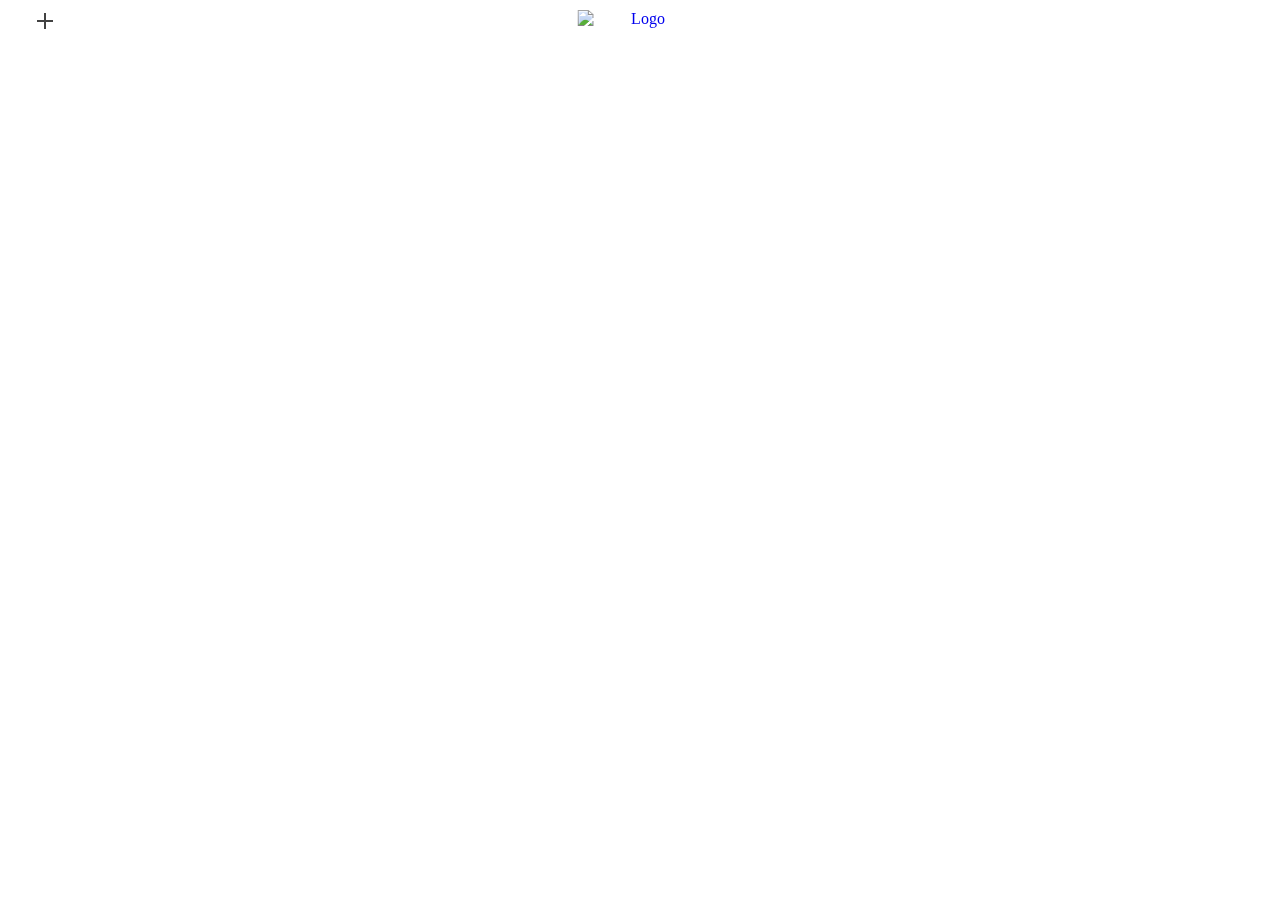
==== index.html @ 9acb8df4 "Add files via upload" ====
<!DOCTYPE html>
<html lang="fr">
<head>
    <meta charset="UTF-8">
    <meta name="viewport" content="width=device-width, initial-scale=1.0">
    <link rel="icon" type="image/png" href="https://lambertlenack.com/favicon.ico"> 
    <title>ACCEUIL - LAMBERT.LENACK</title>
    <link rel="stylesheet" href="/css/styles.css">
</head>
<body>
    <header>
        <a href="index.html">
            <img src="https://lambertlenack.com/img/lambert-lenack.gif" alt="Logo" class="logo">
        </a>
    </header>
    <nav>
        <div class="menu-button" id="menu-button">
            <div class="menu-button-line"></div>
            <div class="menu-button-line"></div>
        </div>
        <ul class="dropdown-menu" id="dropdown-menu">
            <li><a href="/Public/Categorie/urbanisme.html"><strong>URBANISME</strong></a></li>
            <li><a href="categories/logement.html"><strong>LOGEMENT</strong></a></li>
            <li><a href="categories/bureaux.html"><strong>BUREAUX</strong></a></li>
            <li class="spacer"></li>
            <li><a href="contact.html"><strong>CONTACT</strong></a></li>
            <li><a href="https://www.instagram.com"><strong>INSTAGRAM</strong></a></li>
            <li><a href="actualite.html"><strong>ACTUALIT&Eacute;S</strong></a></li>
        </ul>
    </nav>
    <main>
        <section class="projects">
            <div class="project">
                <a href="/Public/Categorie/project1/project1.html">
                    <img src="/image/project1.jpg" alt="Projet 1">
                    <div class="project-name">RUE DES PYR&Eacute;N&Eacute;ES</div>
                </a>
            </div>
            <div class="project">
                <a href="projects/project2.html">
                    <img src="/image/project2.jpg" alt="Projet 2">
                    <div class="project-name">Projet 2</div>
                </a>
            </div>
            <div class="project">
                <a href="projects/project3.html">
                    <img src="/image/project3.jpg" alt="Projet 3">
                    <div class="project-name">Projet 3</div>
                </a>
            </div>
            <div class="project">
                <a href="projects/project4.html">
                    <img src="/image/project4.jpg" alt="Projet 4">
                    <div class="project-name">Projet 4</div>
                </a>
            </div>
            <div class="project">
                <a href="projects/project5.html">
                    <img src="/image/project5.jpg" alt="Projet 5">
                    <div class="project-name">Projet 5</div>
                </a>
            </div>
            <div class="project">
                <a href="projects/project6.html">
                    <img src="/image/project6.jpg" alt="Projet 6">
                    <div class="project-name">Projet 6</div>
                </a>
            </div>
            <div class="project">
                <a href="projects/project7.html">
                    <img src="/image/project7.jpg" alt="Projet 7">
                    <div class="project-name">Projet 7</div>
                </a>
            </div>
            <div class="project">
                <a href="projects/project8.html">
                    <img src="/image/project8.jpg" alt="Projet 8">
                    <div class="project-name">Projet 8</div>
                </a>
            </div>
        </section>
    </main>
    <script src="/js/scripts.js"></script>
</body>
</html>
---- css/styles.css ----
body {
    margin: 0;
    padding: 0;
    background-color: #ffffff; /* Couleur de fond blanche */
    display: flex;
    flex-direction: column;
    align-items: center;
    height: 100vh; /* Assure que le corps prend toute la hauteur de la fenêtre */
    overflow-y: auto;

}

header {
    width: 100%;
    padding: 10px 0;
    text-align: center;
    margin-left: 0px; /* Ajoute une marge à gauche */
    background-color: transparent;
}

header .logo {
    position: fixed; /* Position fixe par rapport à la fenêtre */
    top: 10px; /* Positionner à 10 pixels du haut de la fenêtre */
    left: 50%; /* Positionner à 50% de la largeur de la fenêtre */
    width: 125px; /* Largeur de l'image */
    height: 50px; /* Hauteur de l'image */
    display: block;
    object-fit: cover; /* Maintient les proportions de l'image */
    transform: translateX(-50%); /* Centre l'image horizontalement */
    z-index: 1000; /* Assure que le logo apparaît au-dessus des autres éléments */
    background-color: transparent;
}

nav {
    width: 200px;
    background-color: #ffffff; /* Couleur de fond blanche pour uniformiser */
    padding: 10px;
    position: fixed;
    top: 0;
    left: 0;
    height: 100%;
    box-shadow: none; /* Supprime l'ombre */
    border-right: none; /* Supprime la bordure droite */
    transition: all 0.3s ease-in-out; /* Transition pour l'affichage et le masquage de la liste */
}

.menu-button {
    width: 32px; /* Largeur de la croix */
    height: 32px; /* Hauteur de la croix */
    position: absolute; /* Place le bouton de manière absolue */
    top: 5px; /* Décale de 8 pixels vers le haut */
    right: 8px; /* Décale de 8 pixels vers la droite */
    cursor: pointer;
    background-color: #fff; /* Fond blanc */
    transform: translate(-151px, 0); /* Décale de 200 pixels vers la gauche */
}

.menu-button::before,
.menu-button::after {
    content: '';
    position: absolute;
    width: 2px; /* Réduit l'épaisseur de la croix */
    height: 50%; /* Raccourcit la hauteur des segments */
    background-color: #424242; /* Couleur noire */
    top: 25%; /* Centre verticalement les segments */
    left: 50%;
    transform: translateX(-50%);
}

.menu-button::after {
    width: 50%; /* Raccourcit la largeur des segments */
    height: 2px; /* Réduit l'épaisseur de la croix */
    left: 25%; /* Centre horizontalement les segments */
    top: 50%;
    transform: translateY(-50%);
}

.dropdown-menu {
    list-style: none;
    padding: 0;
    margin: 100px 0 0 0; /* Ajoute beaucoup d'espacement en haut */
    font-size: 0.875rem; /* Taille de police plus petite */
    opacity: 0; /* Rendre la liste invisible par défaut */
    transition: opacity 0.3s ease-in-out, visibility 0.3s ease-in-out; /* Transition pour l'opacité et la visibilité */
    visibility: hidden; /* Masquer la liste par défaut */
    transform: translate(10px, 10px); /* Décale le menu déroulant vers le bas à droite */
    pointer-events: none; /* Désactiver les événements de la souris pour la liste */
}

.dropdown-menu.visible {
    opacity: 1; /* Rendre la liste visible */
    visibility: visible; /* Rendre la liste visible */
    pointer-events: auto; /* Activer les événements de la souris */
}

.dropdown-menu li *:not(.spacer) {
    margin: -5px 0;
}
.dropdown-menu li{  
    opacity: 0; /* Initialement invisible */
    transform: translateY(-20px); /* Décale légèrement vers le haut pour l'effet de glissement */
    animation: fadeInUp 0.5s forwards; /* Animation pour rendre visible */
}

.dropdown-menu.visible li:nth-child(1) { animation-delay: 0.2s; }
.dropdown-menu.visible li:nth-child(2) { animation-delay: 0.4s; }
.dropdown-menu.visible li:nth-child(3) { animation-delay: 0.6s; }
.dropdown-menu.visible li:nth-child(4) { animation-delay: 0.8s; }
.dropdown-menu.visible li:nth-child(5) { animation-delay: 1s; }
.dropdown-menu.visible li:nth-child(6) { animation-delay: 1.2s; }
@keyframes fadeInLeft {
    from {
        opacity: 0;
        transform: translateX(-20px); /* Anime depuis une position légèrement à gauche */
    }
    to {
        opacity: 1;
        transform: translateX(0); /* Anime vers la position originale */
    }
}

/* Autres styles existants... */

.project {
    opacity: 0; /* Initialement invisible */
    transform: translateX(-20px); /* Décale légèrement vers la gauche pour l'effet de glissement */
    animation: fadeInLeft 0.5s forwards; /* Animation pour rendre visible */
}

@keyframes fadeInUp {
    from {
        opacity: 0;
        transform: translateY(20px); /* Anime depuis une position légèrement plus basse */
    }
    to {
        opacity: 1;
        transform: translateY(0); /* Anime vers la position originale */
    }
}

.dropdown-menu a {
    text-decoration: none;
    color: #222;
    display: block;
    padding: 8px;
    border-radius: 4px;
    transition: background-color 0.3s;
}

.dropdown-menu a:hover {
    background-color: #ddd;
}

.dropdown-menu .spacer {
    height: 10px; /* Espacement entre les catégories et les autres liens */
}

/* Style pour la section principale et l'affichage des projets */
main {
    margin-left: 220px;
    padding: 20px;
    width: calc(100% - 240px);
    display: flex;
    flex-direction: column;
    align-items: center;
    justify-content: center;
    background-color: #ffffff; /* Couleur de fond blanche */
    height: calc(100vh - 50px); /* Assure que la section principale prend toute la hauteur restante */
    overflow: auto; /* Empêche le défilement dans la section principale */
}

.projects {
    display: grid;
    grid-template-columns: repeat(4, 1fr); /* 4 colonnes */
    gap: 150px;
    row-gap: 50px;;
    width: 100%;
    max-width: 1200px; /* Ajuster selon la largeur souhaitée */
    transform: translateX(-230px); /* Décale les projets vers la gauche de 150 pixels */
}

.project {

    margin: 0;
    padding: 0;
    box-sizing: border-box;
    position: relative; /* Pour positionner le texte par rapport à l'image */
}

.project a {
    display: block;
    position: relative;
    text-decoration: none;
}

.project img {

    width: 200%;
    height: auto;
    border-radius: 0; /* Enlève les bordures */
    box-shadow: none; /* Enlève les ombres */
    transition: transform 0.3s;
}

.project img:hover {
    transform: scale(1.05);
}

.project-name {
    position: absolute;
    bottom: 10px; /* Positionner le texte sous l'image */
    left: 70%;
    transform: translateX(-10%);
    color: #777; /* Couleur du texte gris */
    font-size: 0.75rem; /* Taille de police plus petite */
    padding: 5px 10px;
    opacity: 0;
    transition: opacity 0.3s;
    white-space: nowrap; /* Empêche le retour à la ligne */

}

.project:hover .project-name {
    opacity: 1; /* Afficher le texte au survol */
}

/* Styles pour le pied de page */
footer {
    position: fixed;
    bottom: 0;
    width: 100%;
    background-color: #ffffff;
    padding: 10px;
    display: flex;
    justify-content: center;
    align-items: center;
    box-shadow: none;
    box-sizing: border-box;
}

.footer-content {
    display: flex;
    justify-content: space-between;
    align-items: flex-start;
    width: 100%;
    max-width: 1200px;
    padding: 0 20px;
}

.footer-text {
    text-align: center;
    flex: 1;
    transform: translateX(-60px); /* Décale de 50 pixels vers la gauche */
    margin-top: -50px; /* Décale cet élément vers le haut */
    color: #333; /* Change la couleur du texte */
    font-weight: bold;
    font-size: 1.1rem; /* Réduit légèrement la taille de la police */
}

.counter {

    text-align: right;
    background-color: transparent;
    flex: 0;
    margin-left: auto;
    margin-right: 0;
    padding-right: 20px;
    margin-top: -52px; /* Décale cet élément vers le haut */
    color: #333; /* Change la couleur du texte */
    font-weight: bold;
    transform: translateX(200px); /* Décale de 50 pixels vers la droite */
    font-size: 0.9rem; /* Réduit légèrement la taille de la police */

 }
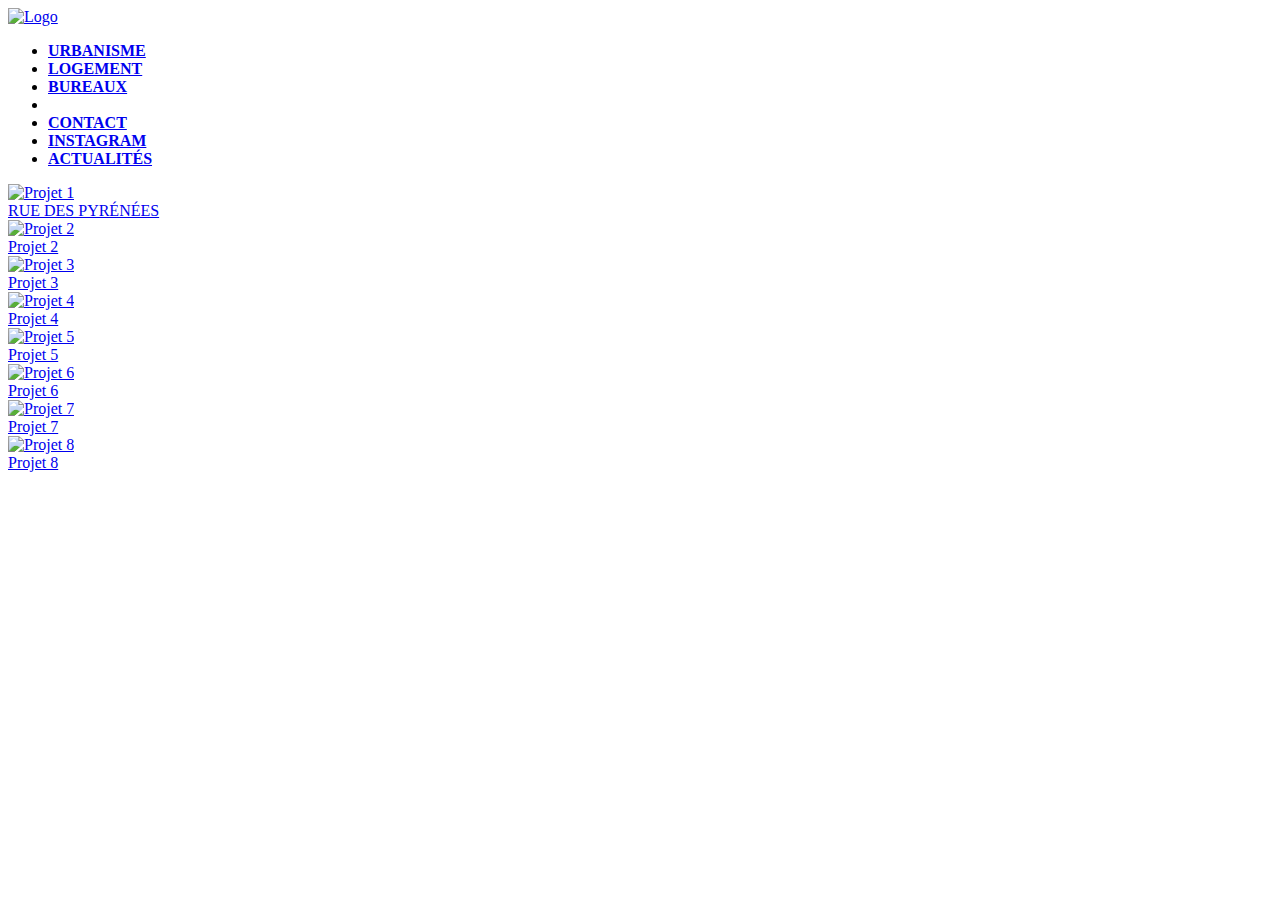
==== commit cb2f556c: "Update index.html" ====
--- a/index.html
+++ b/index.html
@@ -3,14 +3,14 @@
 <head>
     <meta charset="UTF-8">
     <meta name="viewport" content="width=device-width, initial-scale=1.0">
-    <link rel="icon" type="image/png" href="https://lambertlenack.com/favicon.ico"> 
-    <title>ACCEUIL - LAMBERT.LENACK</title>
-    <link rel="stylesheet" href="/css/styles.css">
+    <link rel="icon" type="image/png" href="https://votredomaine.github.io/maz/favicon.ico"> 
+    <title>ACCUEIL - LAMBERT.LENACK</title>
+    <link rel="stylesheet" href="/maz/css/styles.css"> <!-- Chemin absolu -->
 </head>
 <body>
     <header>
-        <a href="index.html">
-            <img src="https://lambertlenack.com/img/lambert-lenack.gif" alt="Logo" class="logo">
+        <a href="/maz/index.html"> <!-- Chemin absolu -->
+            <img src="https://votredomaine.github.io/maz/img/lambert-lenack.gif" alt="Logo" class="logo">
         </a>
     </header>
     <nav>
@@ -19,67 +19,67 @@
             <div class="menu-button-line"></div>
         </div>
         <ul class="dropdown-menu" id="dropdown-menu">
-            <li><a href="/Public/Categorie/urbanisme.html"><strong>URBANISME</strong></a></li>
-            <li><a href="categories/logement.html"><strong>LOGEMENT</strong></a></li>
-            <li><a href="categories/bureaux.html"><strong>BUREAUX</strong></a></li>
+            <li><a href="/maz/Public/Categorie/urbanisme.html"><strong>URBANISME</strong></a></li> <!-- Chemin absolu -->
+            <li><a href="/maz/categories/logement.html"><strong>LOGEMENT</strong></a></li> <!-- Chemin absolu -->
+            <li><a href="/maz/categories/bureaux.html"><strong>BUREAUX</strong></a></li> <!-- Chemin absolu -->
             <li class="spacer"></li>
-            <li><a href="contact.html"><strong>CONTACT</strong></a></li>
+            <li><a href="/maz/contact.html"><strong>CONTACT</strong></a></li> <!-- Chemin absolu -->
             <li><a href="https://www.instagram.com"><strong>INSTAGRAM</strong></a></li>
-            <li><a href="actualite.html"><strong>ACTUALIT&Eacute;S</strong></a></li>
+            <li><a href="/maz/actualite.html"><strong>ACTUALITÉS</strong></a></li> <!-- Chemin absolu -->
         </ul>
     </nav>
     <main>
         <section class="projects">
             <div class="project">
-                <a href="/Public/Categorie/project1/project1.html">
-                    <img src="/image/project1.jpg" alt="Projet 1">
-                    <div class="project-name">RUE DES PYR&Eacute;N&Eacute;ES</div>
+                <a href="/maz/Public/Categorie/project1/project1.html"> <!-- Chemin absolu -->
+                    <img src="/maz/image/project1.jpg" alt="Projet 1"> <!-- Chemin absolu -->
+                    <div class="project-name">RUE DES PYRÉNÉES</div>
                 </a>
             </div>
             <div class="project">
-                <a href="projects/project2.html">
-                    <img src="/image/project2.jpg" alt="Projet 2">
+                <a href="/maz/projects/project2.html"> <!-- Chemin absolu -->
+                    <img src="/maz/image/project2.jpg" alt="Projet 2"> <!-- Chemin absolu -->
                     <div class="project-name">Projet 2</div>
                 </a>
             </div>
             <div class="project">
-                <a href="projects/project3.html">
-                    <img src="/image/project3.jpg" alt="Projet 3">
+                <a href="/maz/projects/project3.html"> <!-- Chemin absolu -->
+                    <img src="/maz/image/project3.jpg" alt="Projet 3"> <!-- Chemin absolu -->
                     <div class="project-name">Projet 3</div>
                 </a>
             </div>
             <div class="project">
-                <a href="projects/project4.html">
-                    <img src="/image/project4.jpg" alt="Projet 4">
+                <a href="/maz/projects/project4.html"> <!-- Chemin absolu -->
+                    <img src="/maz/image/project4.jpg" alt="Projet 4"> <!-- Chemin absolu -->
                     <div class="project-name">Projet 4</div>
                 </a>
             </div>
             <div class="project">
-                <a href="projects/project5.html">
-                    <img src="/image/project5.jpg" alt="Projet 5">
+                <a href="/maz/projects/project5.html"> <!-- Chemin absolu -->
+                    <img src="/maz/image/project5.jpg" alt="Projet 5"> <!-- Chemin absolu -->
                     <div class="project-name">Projet 5</div>
                 </a>
             </div>
             <div class="project">
-                <a href="projects/project6.html">
-                    <img src="/image/project6.jpg" alt="Projet 6">
+                <a href="/maz/projects/project6.html"> <!-- Chemin absolu -->
+                    <img src="/maz/image/project6.jpg" alt="Projet 6"> <!-- Chemin absolu -->
                     <div class="project-name">Projet 6</div>
                 </a>
             </div>
             <div class="project">
-                <a href="projects/project7.html">
-                    <img src="/image/project7.jpg" alt="Projet 7">
+                <a href="/maz/projects/project7.html"> <!-- Chemin absolu -->
+                    <img src="/maz/image/project7.jpg" alt="Projet 7"> <!-- Chemin absolu -->
                     <div class="project-name">Projet 7</div>
                 </a>
             </div>
             <div class="project">
-                <a href="projects/project8.html">
-                    <img src="/image/project8.jpg" alt="Projet 8">
+                <a href="/maz/projects/project8.html"> <!-- Chemin absolu -->
+                    <img src="/maz/image/project8.jpg" alt="Projet 8"> <!-- Chemin absolu -->
                     <div class="project-name">Projet 8</div>
                 </a>
             </div>
         </section>
     </main>
-    <script src="/js/scripts.js"></script>
+    <script src="/maz/js/scripts.js"></script> <!-- Chemin absolu -->
 </body>
-</html>+</html>
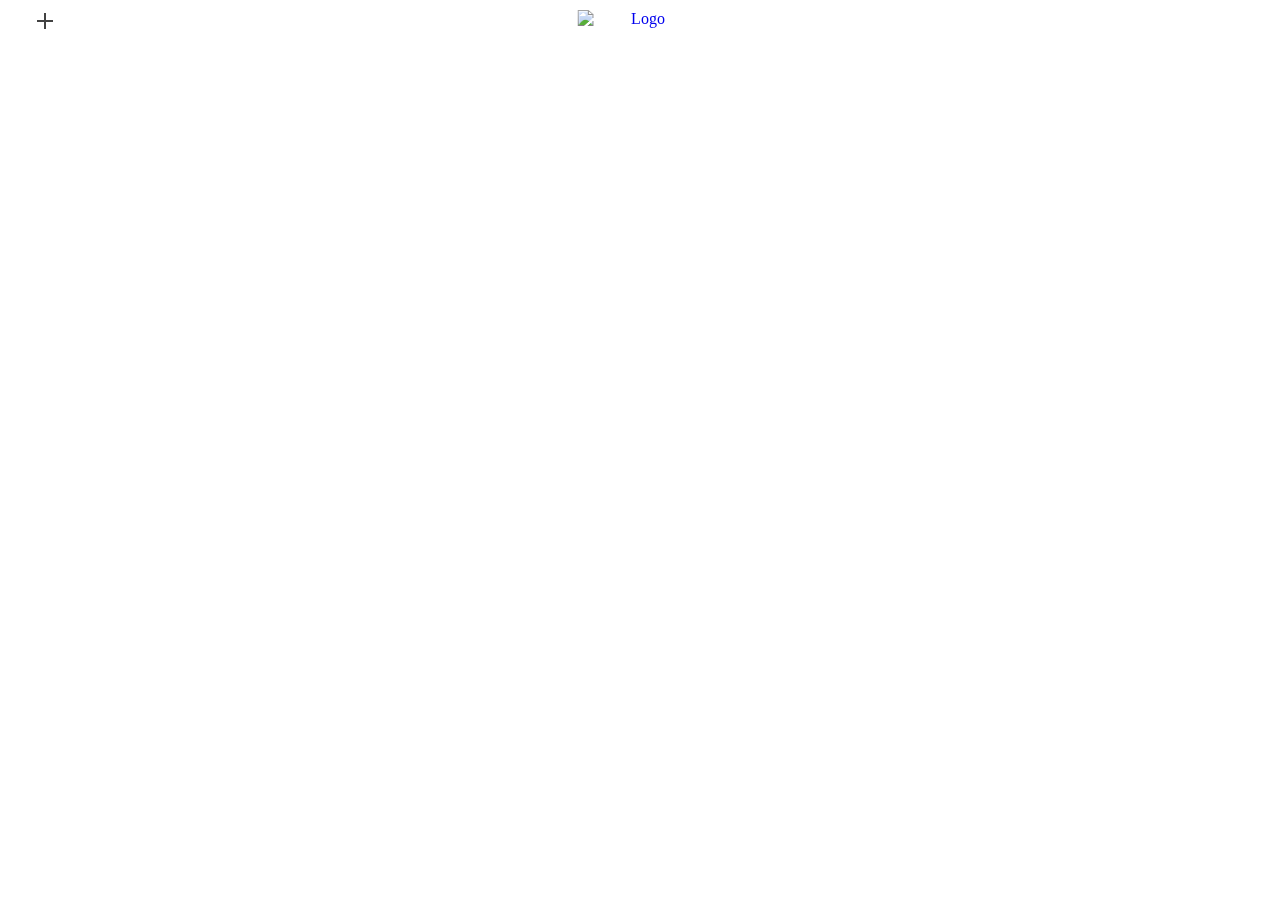
==== commit 3f9ce30b: "Update index.html" ====
--- a/index.html
+++ b/index.html
@@ -3,14 +3,14 @@
 <head>
     <meta charset="UTF-8">
     <meta name="viewport" content="width=device-width, initial-scale=1.0">
-    <link rel="icon" type="image/png" href="https://votredomaine.github.io/maz/favicon.ico"> 
-    <title>ACCUEIL - LAMBERT.LENACK</title>
-    <link rel="stylesheet" href="/maz/css/styles.css"> <!-- Chemin absolu -->
+    <link rel="icon" type="image/png" href="https://lambertlenack.com/favicon.ico"> 
+    <title>ACCEUIL - LAMBERT.LENACK</title>
+    <link rel="stylesheet" href="/css/styles.css">
 </head>
 <body>
     <header>
-        <a href="/maz/index.html"> <!-- Chemin absolu -->
-            <img src="https://votredomaine.github.io/maz/img/lambert-lenack.gif" alt="Logo" class="logo">
+        <a href="index.html">
+            <img src="https://lambertlenack.com/img/lambert-lenack.gif" alt="Logo" class="logo">
         </a>
     </header>
     <nav>
@@ -19,67 +19,67 @@
             <div class="menu-button-line"></div>
         </div>
         <ul class="dropdown-menu" id="dropdown-menu">
-            <li><a href="/maz/Public/Categorie/urbanisme.html"><strong>URBANISME</strong></a></li> <!-- Chemin absolu -->
-            <li><a href="/maz/categories/logement.html"><strong>LOGEMENT</strong></a></li> <!-- Chemin absolu -->
-            <li><a href="/maz/categories/bureaux.html"><strong>BUREAUX</strong></a></li> <!-- Chemin absolu -->
+            <li><a href="./Public/Categorie/urbanisme.html"><strong>URBANISME</strong></a></li>
+            <li><a href="categories/logement.html"><strong>LOGEMENT</strong></a></li>
+            <li><a href="categories/bureaux.html"><strong>BUREAUX</strong></a></li>
             <li class="spacer"></li>
-            <li><a href="/maz/contact.html"><strong>CONTACT</strong></a></li> <!-- Chemin absolu -->
+            <li><a href="contact.html"><strong>CONTACT</strong></a></li>
             <li><a href="https://www.instagram.com"><strong>INSTAGRAM</strong></a></li>
-            <li><a href="/maz/actualite.html"><strong>ACTUALITÉS</strong></a></li> <!-- Chemin absolu -->
+            <li><a href="actualite.html"><strong>ACTUALIT&Eacute;S</strong></a></li>
         </ul>
     </nav>
     <main>
         <section class="projects">
             <div class="project">
-                <a href="/maz/Public/Categorie/project1/project1.html"> <!-- Chemin absolu -->
-                    <img src="/maz/image/project1.jpg" alt="Projet 1"> <!-- Chemin absolu -->
-                    <div class="project-name">RUE DES PYRÉNÉES</div>
+                <a href="/Public/Categorie/project1/project1.html">
+                    <img src="/image/project1.jpg" alt="Projet 1">
+                    <div class="project-name">RUE DES PYR&Eacute;N&Eacute;ES</div>
                 </a>
             </div>
             <div class="project">
-                <a href="/maz/projects/project2.html"> <!-- Chemin absolu -->
-                    <img src="/maz/image/project2.jpg" alt="Projet 2"> <!-- Chemin absolu -->
+                <a href="projects/project2.html">
+                    <img src="/image/project2.jpg" alt="Projet 2">
                     <div class="project-name">Projet 2</div>
                 </a>
             </div>
             <div class="project">
-                <a href="/maz/projects/project3.html"> <!-- Chemin absolu -->
-                    <img src="/maz/image/project3.jpg" alt="Projet 3"> <!-- Chemin absolu -->
+                <a href="projects/project3.html">
+                    <img src="/image/project3.jpg" alt="Projet 3">
                     <div class="project-name">Projet 3</div>
                 </a>
             </div>
             <div class="project">
-                <a href="/maz/projects/project4.html"> <!-- Chemin absolu -->
-                    <img src="/maz/image/project4.jpg" alt="Projet 4"> <!-- Chemin absolu -->
+                <a href="projects/project4.html">
+                    <img src="/image/project4.jpg" alt="Projet 4">
                     <div class="project-name">Projet 4</div>
                 </a>
             </div>
             <div class="project">
-                <a href="/maz/projects/project5.html"> <!-- Chemin absolu -->
-                    <img src="/maz/image/project5.jpg" alt="Projet 5"> <!-- Chemin absolu -->
+                <a href="projects/project5.html">
+                    <img src="/image/project5.jpg" alt="Projet 5">
                     <div class="project-name">Projet 5</div>
                 </a>
             </div>
             <div class="project">
-                <a href="/maz/projects/project6.html"> <!-- Chemin absolu -->
-                    <img src="/maz/image/project6.jpg" alt="Projet 6"> <!-- Chemin absolu -->
+                <a href="projects/project6.html">
+                    <img src="/image/project6.jpg" alt="Projet 6">
                     <div class="project-name">Projet 6</div>
                 </a>
             </div>
             <div class="project">
-                <a href="/maz/projects/project7.html"> <!-- Chemin absolu -->
-                    <img src="/maz/image/project7.jpg" alt="Projet 7"> <!-- Chemin absolu -->
+                <a href="projects/project7.html">
+                    <img src="/image/project7.jpg" alt="Projet 7">
                     <div class="project-name">Projet 7</div>
                 </a>
             </div>
             <div class="project">
-                <a href="/maz/projects/project8.html"> <!-- Chemin absolu -->
-                    <img src="/maz/image/project8.jpg" alt="Projet 8"> <!-- Chemin absolu -->
+                <a href="projects/project8.html">
+                    <img src="/image/project8.jpg" alt="Projet 8">
                     <div class="project-name">Projet 8</div>
                 </a>
             </div>
         </section>
     </main>
-    <script src="/maz/js/scripts.js"></script> <!-- Chemin absolu -->
+    <script src="/js/scripts.js"></script>
 </body>
 </html>
--- a/css/styles.css
+++ b/css/styles.css
@@ -0,0 +1,274 @@
+body {
+    margin: 0;
+    padding: 0;
+    background-color: #ffffff; /* Couleur de fond blanche */
+    display: flex;
+    flex-direction: column;
+    align-items: center;
+    height: 100vh; /* Assure que le corps prend toute la hauteur de la fenêtre */
+    overflow-y: auto;
+
+}
+
+header {
+    width: 100%;
+    padding: 10px 0;
+    text-align: center;
+    margin-left: 0px; /* Ajoute une marge à gauche */
+    background-color: transparent;
+}
+
+header .logo {
+    position: fixed; /* Position fixe par rapport à la fenêtre */
+    top: 10px; /* Positionner à 10 pixels du haut de la fenêtre */
+    left: 50%; /* Positionner à 50% de la largeur de la fenêtre */
+    width: 125px; /* Largeur de l'image */
+    height: 50px; /* Hauteur de l'image */
+    display: block;
+    object-fit: cover; /* Maintient les proportions de l'image */
+    transform: translateX(-50%); /* Centre l'image horizontalement */
+    z-index: 1000; /* Assure que le logo apparaît au-dessus des autres éléments */
+    background-color: transparent;
+}
+
+nav {
+    width: 200px;
+    background-color: #ffffff; /* Couleur de fond blanche pour uniformiser */
+    padding: 10px;
+    position: fixed;
+    top: 0;
+    left: 0;
+    height: 100%;
+    box-shadow: none; /* Supprime l'ombre */
+    border-right: none; /* Supprime la bordure droite */
+    transition: all 0.3s ease-in-out; /* Transition pour l'affichage et le masquage de la liste */
+}
+
+.menu-button {
+    width: 32px; /* Largeur de la croix */
+    height: 32px; /* Hauteur de la croix */
+    position: absolute; /* Place le bouton de manière absolue */
+    top: 5px; /* Décale de 8 pixels vers le haut */
+    right: 8px; /* Décale de 8 pixels vers la droite */
+    cursor: pointer;
+    background-color: #fff; /* Fond blanc */
+    transform: translate(-151px, 0); /* Décale de 200 pixels vers la gauche */
+}
+
+.menu-button::before,
+.menu-button::after {
+    content: '';
+    position: absolute;
+    width: 2px; /* Réduit l'épaisseur de la croix */
+    height: 50%; /* Raccourcit la hauteur des segments */
+    background-color: #424242; /* Couleur noire */
+    top: 25%; /* Centre verticalement les segments */
+    left: 50%;
+    transform: translateX(-50%);
+}
+
+.menu-button::after {
+    width: 50%; /* Raccourcit la largeur des segments */
+    height: 2px; /* Réduit l'épaisseur de la croix */
+    left: 25%; /* Centre horizontalement les segments */
+    top: 50%;
+    transform: translateY(-50%);
+}
+
+.dropdown-menu {
+    list-style: none;
+    padding: 0;
+    margin: 100px 0 0 0; /* Ajoute beaucoup d'espacement en haut */
+    font-size: 0.875rem; /* Taille de police plus petite */
+    opacity: 0; /* Rendre la liste invisible par défaut */
+    transition: opacity 0.3s ease-in-out, visibility 0.3s ease-in-out; /* Transition pour l'opacité et la visibilité */
+    visibility: hidden; /* Masquer la liste par défaut */
+    transform: translate(10px, 10px); /* Décale le menu déroulant vers le bas à droite */
+    pointer-events: none; /* Désactiver les événements de la souris pour la liste */
+}
+
+.dropdown-menu.visible {
+    opacity: 1; /* Rendre la liste visible */
+    visibility: visible; /* Rendre la liste visible */
+    pointer-events: auto; /* Activer les événements de la souris */
+}
+
+.dropdown-menu li *:not(.spacer) {
+    margin: -5px 0;
+}
+.dropdown-menu li{  
+    opacity: 0; /* Initialement invisible */
+    transform: translateY(-20px); /* Décale légèrement vers le haut pour l'effet de glissement */
+    animation: fadeInUp 0.5s forwards; /* Animation pour rendre visible */
+}
+
+.dropdown-menu.visible li:nth-child(1) { animation-delay: 0.2s; }
+.dropdown-menu.visible li:nth-child(2) { animation-delay: 0.4s; }
+.dropdown-menu.visible li:nth-child(3) { animation-delay: 0.6s; }
+.dropdown-menu.visible li:nth-child(4) { animation-delay: 0.8s; }
+.dropdown-menu.visible li:nth-child(5) { animation-delay: 1s; }
+.dropdown-menu.visible li:nth-child(6) { animation-delay: 1.2s; }
+@keyframes fadeInLeft {
+    from {
+        opacity: 0;
+        transform: translateX(-20px); /* Anime depuis une position légèrement à gauche */
+    }
+    to {
+        opacity: 1;
+        transform: translateX(0); /* Anime vers la position originale */
+    }
+}
+
+/* Autres styles existants... */
+
+.project {
+    opacity: 0; /* Initialement invisible */
+    transform: translateX(-20px); /* Décale légèrement vers la gauche pour l'effet de glissement */
+    animation: fadeInLeft 0.5s forwards; /* Animation pour rendre visible */
+}
+
+@keyframes fadeInUp {
+    from {
+        opacity: 0;
+        transform: translateY(20px); /* Anime depuis une position légèrement plus basse */
+    }
+    to {
+        opacity: 1;
+        transform: translateY(0); /* Anime vers la position originale */
+    }
+}
+
+.dropdown-menu a {
+    text-decoration: none;
+    color: #222;
+    display: block;
+    padding: 8px;
+    border-radius: 4px;
+    transition: background-color 0.3s;
+}
+
+.dropdown-menu a:hover {
+    background-color: #ddd;
+}
+
+.dropdown-menu .spacer {
+    height: 10px; /* Espacement entre les catégories et les autres liens */
+}
+
+/* Style pour la section principale et l'affichage des projets */
+main {
+    margin-left: 220px;
+    padding: 20px;
+    width: calc(100% - 240px);
+    display: flex;
+    flex-direction: column;
+    align-items: center;
+    justify-content: center;
+    background-color: #ffffff; /* Couleur de fond blanche */
+    height: calc(100vh - 50px); /* Assure que la section principale prend toute la hauteur restante */
+    overflow: auto; /* Empêche le défilement dans la section principale */
+}
+
+.projects {
+    display: grid;
+    grid-template-columns: repeat(4, 1fr); /* 4 colonnes */
+    gap: 150px;
+    row-gap: 50px;;
+    width: 100%;
+    max-width: 1200px; /* Ajuster selon la largeur souhaitée */
+    transform: translateX(-230px); /* Décale les projets vers la gauche de 150 pixels */
+}
+
+.project {
+
+    margin: 0;
+    padding: 0;
+    box-sizing: border-box;
+    position: relative; /* Pour positionner le texte par rapport à l'image */
+}
+
+.project a {
+    display: block;
+    position: relative;
+    text-decoration: none;
+}
+
+.project img {
+
+    width: 200%;
+    height: auto;
+    border-radius: 0; /* Enlève les bordures */
+    box-shadow: none; /* Enlève les ombres */
+    transition: transform 0.3s;
+}
+
+.project img:hover {
+    transform: scale(1.05);
+}
+
+.project-name {
+    position: absolute;
+    bottom: 10px; /* Positionner le texte sous l'image */
+    left: 70%;
+    transform: translateX(-10%);
+    color: #777; /* Couleur du texte gris */
+    font-size: 0.75rem; /* Taille de police plus petite */
+    padding: 5px 10px;
+    opacity: 0;
+    transition: opacity 0.3s;
+    white-space: nowrap; /* Empêche le retour à la ligne */
+
+}
+
+.project:hover .project-name {
+    opacity: 1; /* Afficher le texte au survol */
+}
+
+/* Styles pour le pied de page */
+footer {
+    position: fixed;
+    bottom: 0;
+    width: 100%;
+    background-color: #ffffff;
+    padding: 10px;
+    display: flex;
+    justify-content: center;
+    align-items: center;
+    box-shadow: none;
+    box-sizing: border-box;
+}
+
+.footer-content {
+    display: flex;
+    justify-content: space-between;
+    align-items: flex-start;
+    width: 100%;
+    max-width: 1200px;
+    padding: 0 20px;
+}
+
+.footer-text {
+    text-align: center;
+    flex: 1;
+    transform: translateX(-60px); /* Décale de 50 pixels vers la gauche */
+    margin-top: -50px; /* Décale cet élément vers le haut */
+    color: #333; /* Change la couleur du texte */
+    font-weight: bold;
+    font-size: 1.1rem; /* Réduit légèrement la taille de la police */
+}
+
+.counter {
+
+    text-align: right;
+    background-color: transparent;
+    flex: 0;
+    margin-left: auto;
+    margin-right: 0;
+    padding-right: 20px;
+    margin-top: -52px; /* Décale cet élément vers le haut */
+    color: #333; /* Change la couleur du texte */
+    font-weight: bold;
+    transform: translateX(200px); /* Décale de 50 pixels vers la droite */
+    font-size: 0.9rem; /* Réduit légèrement la taille de la police */
+
+ }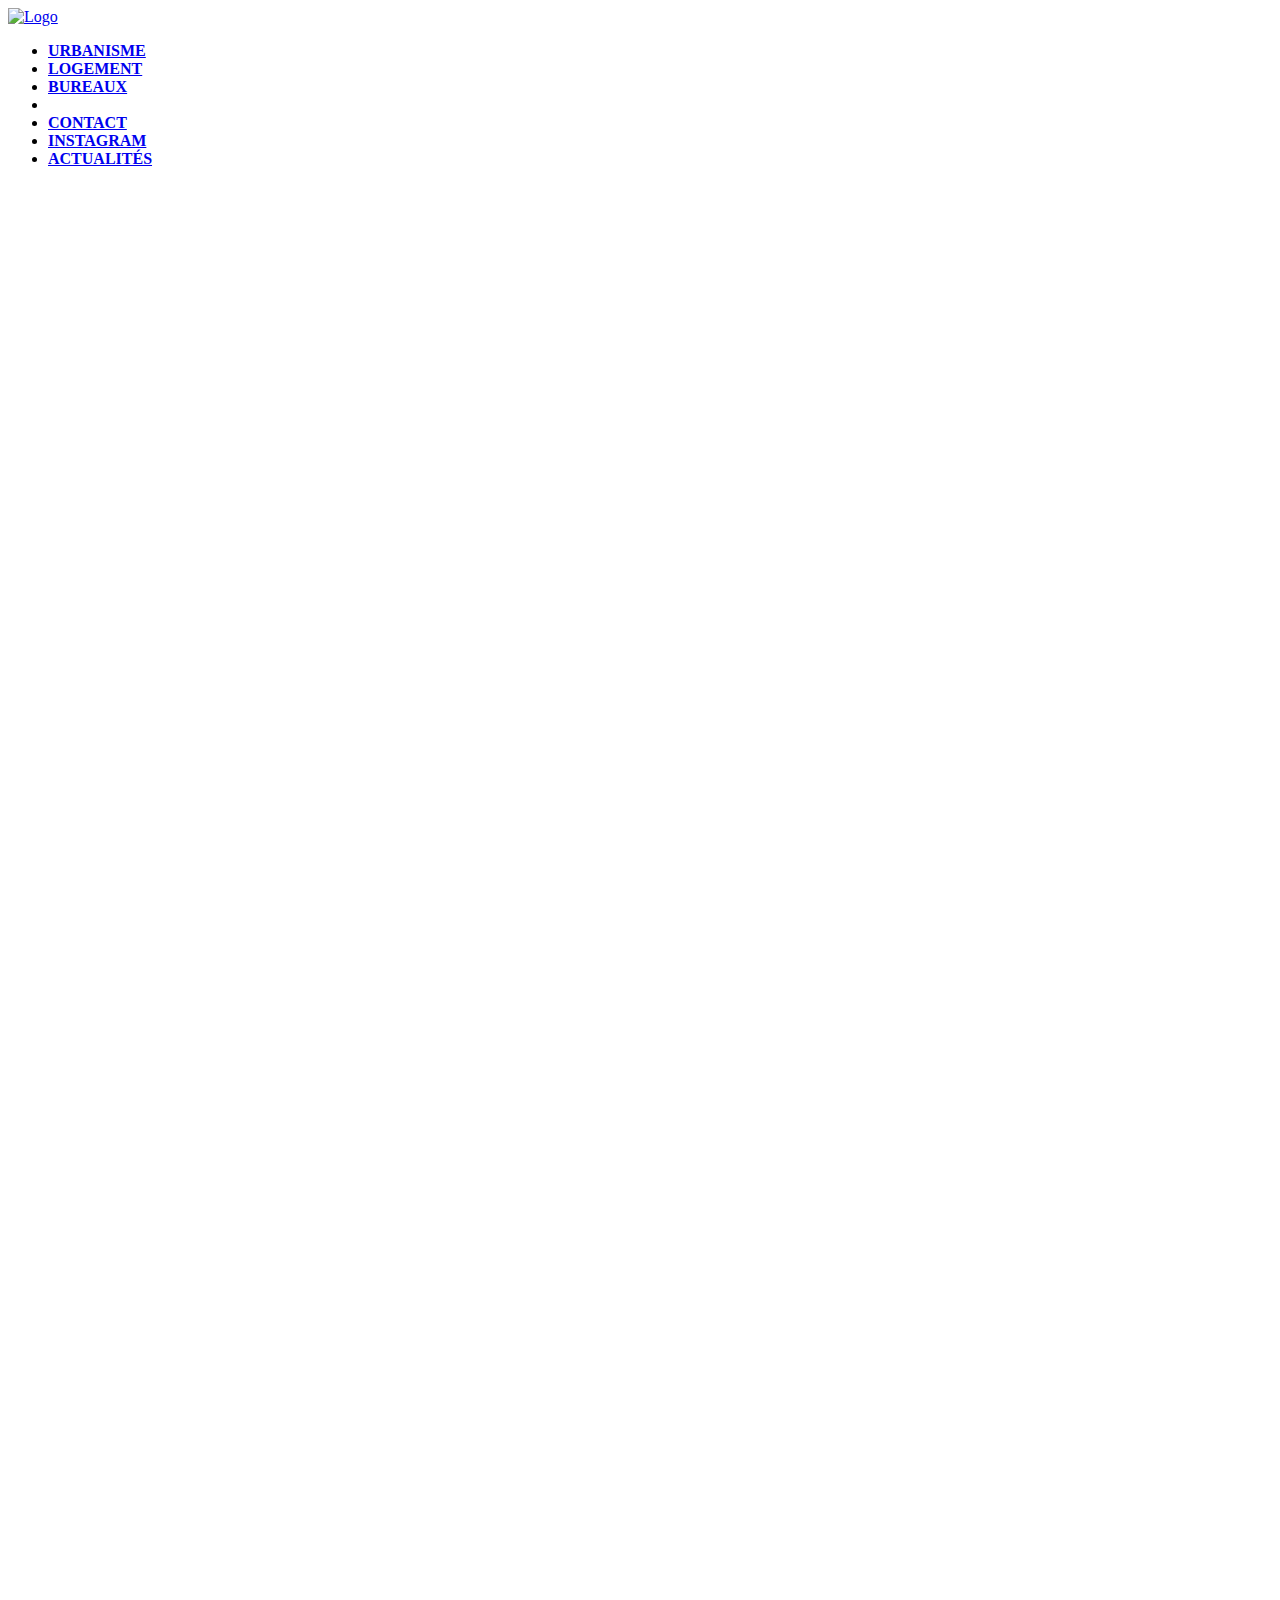
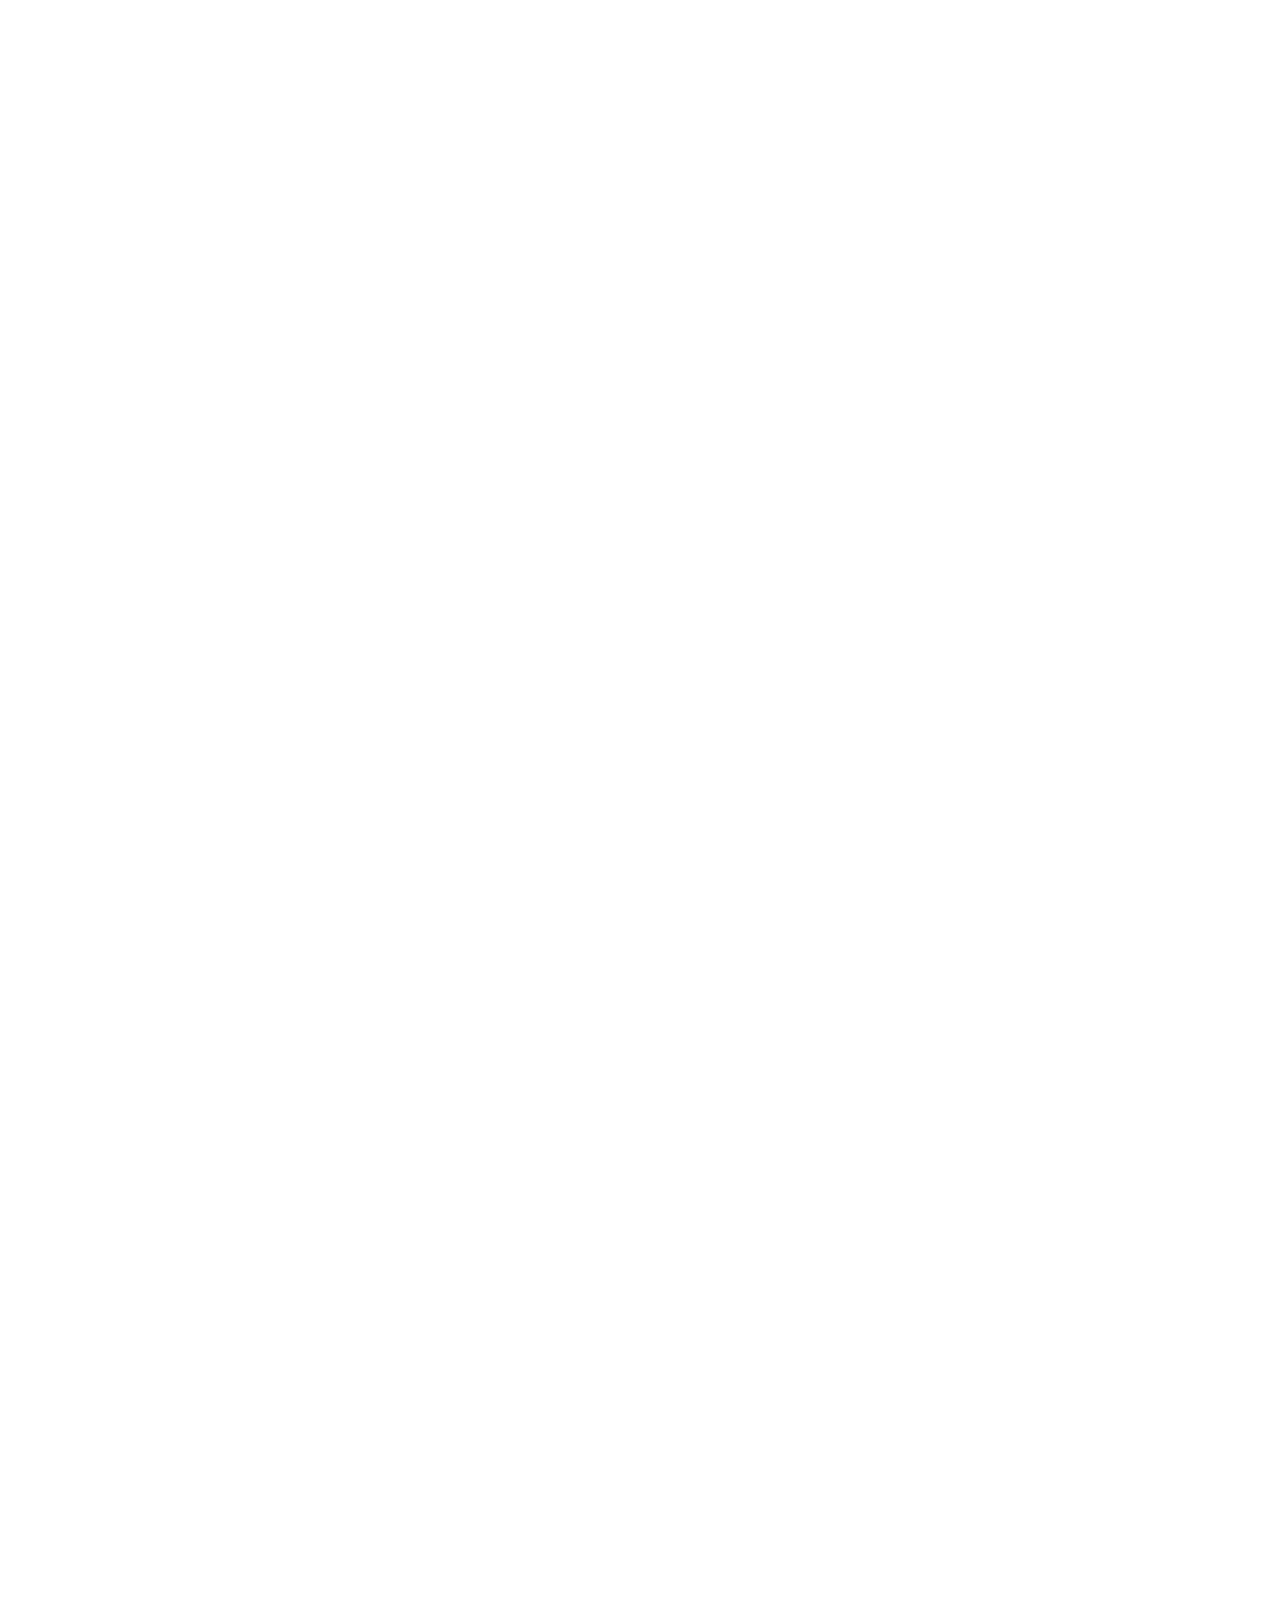
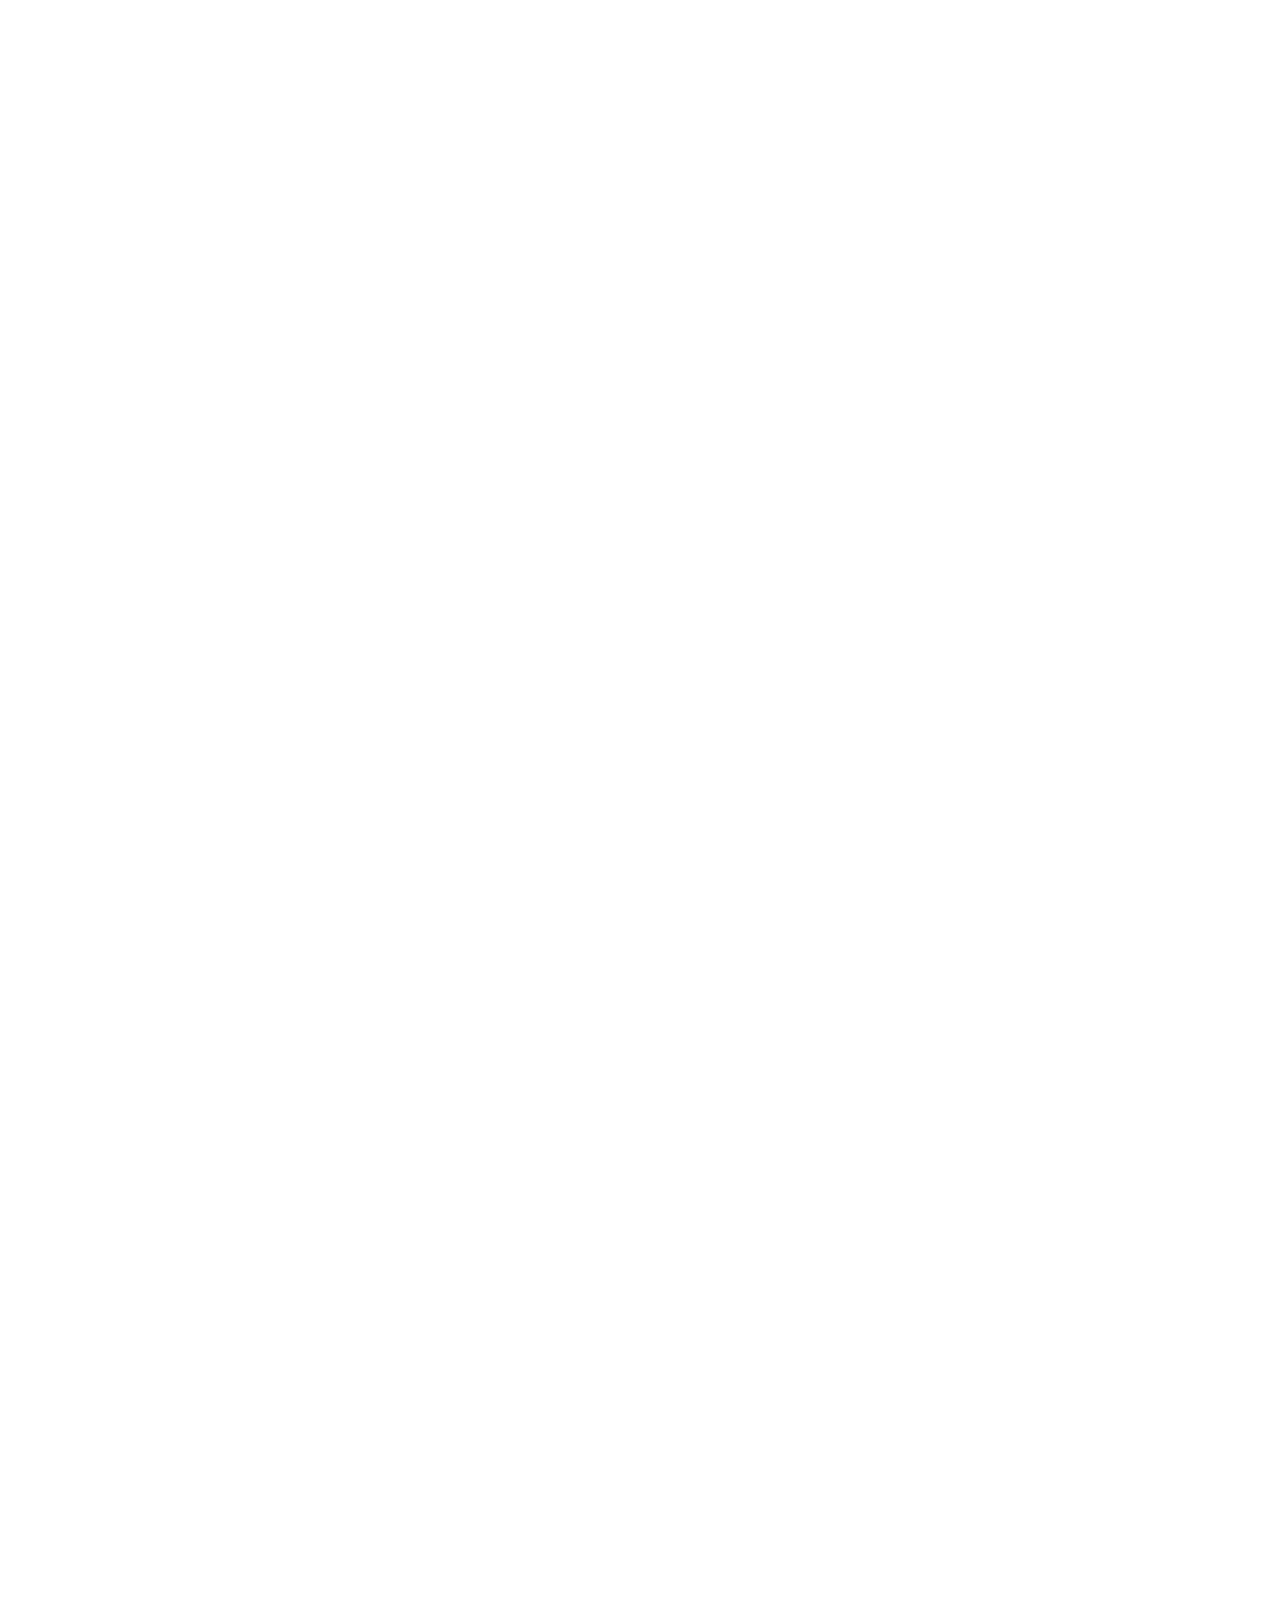
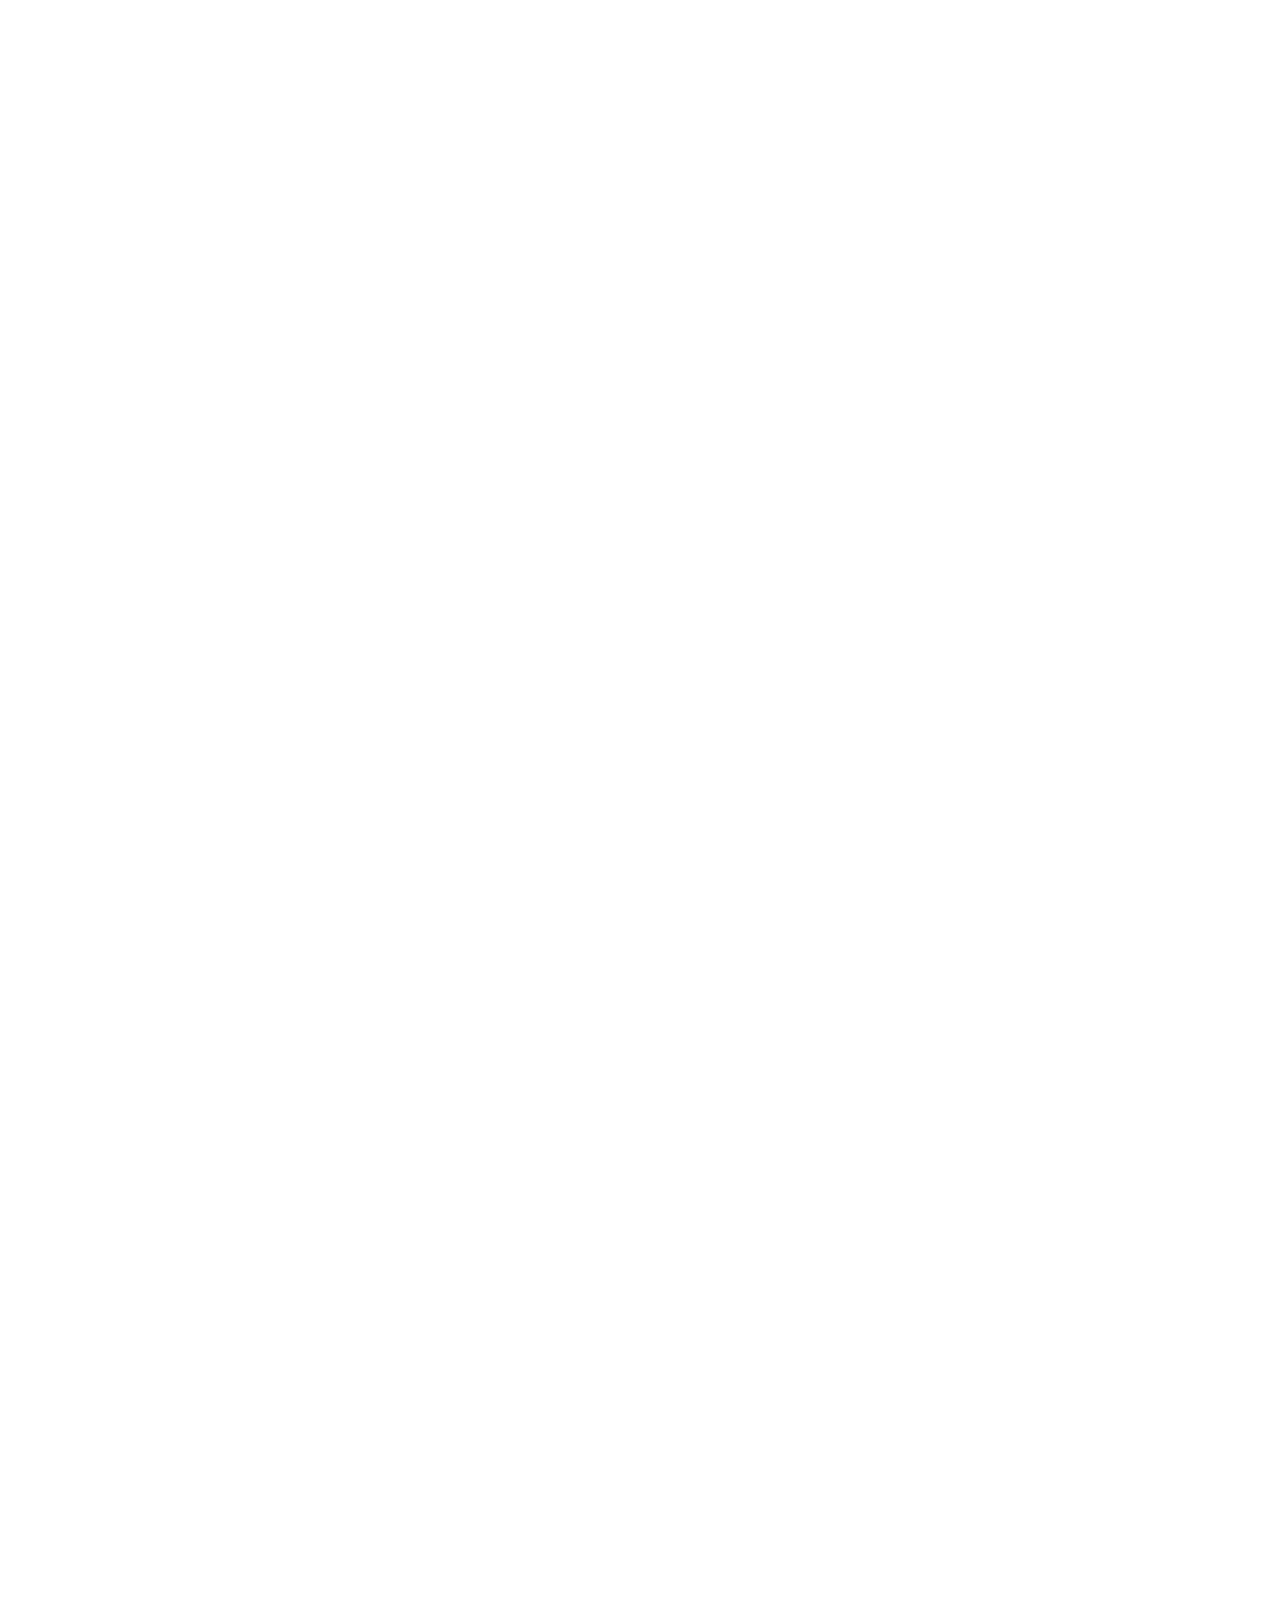
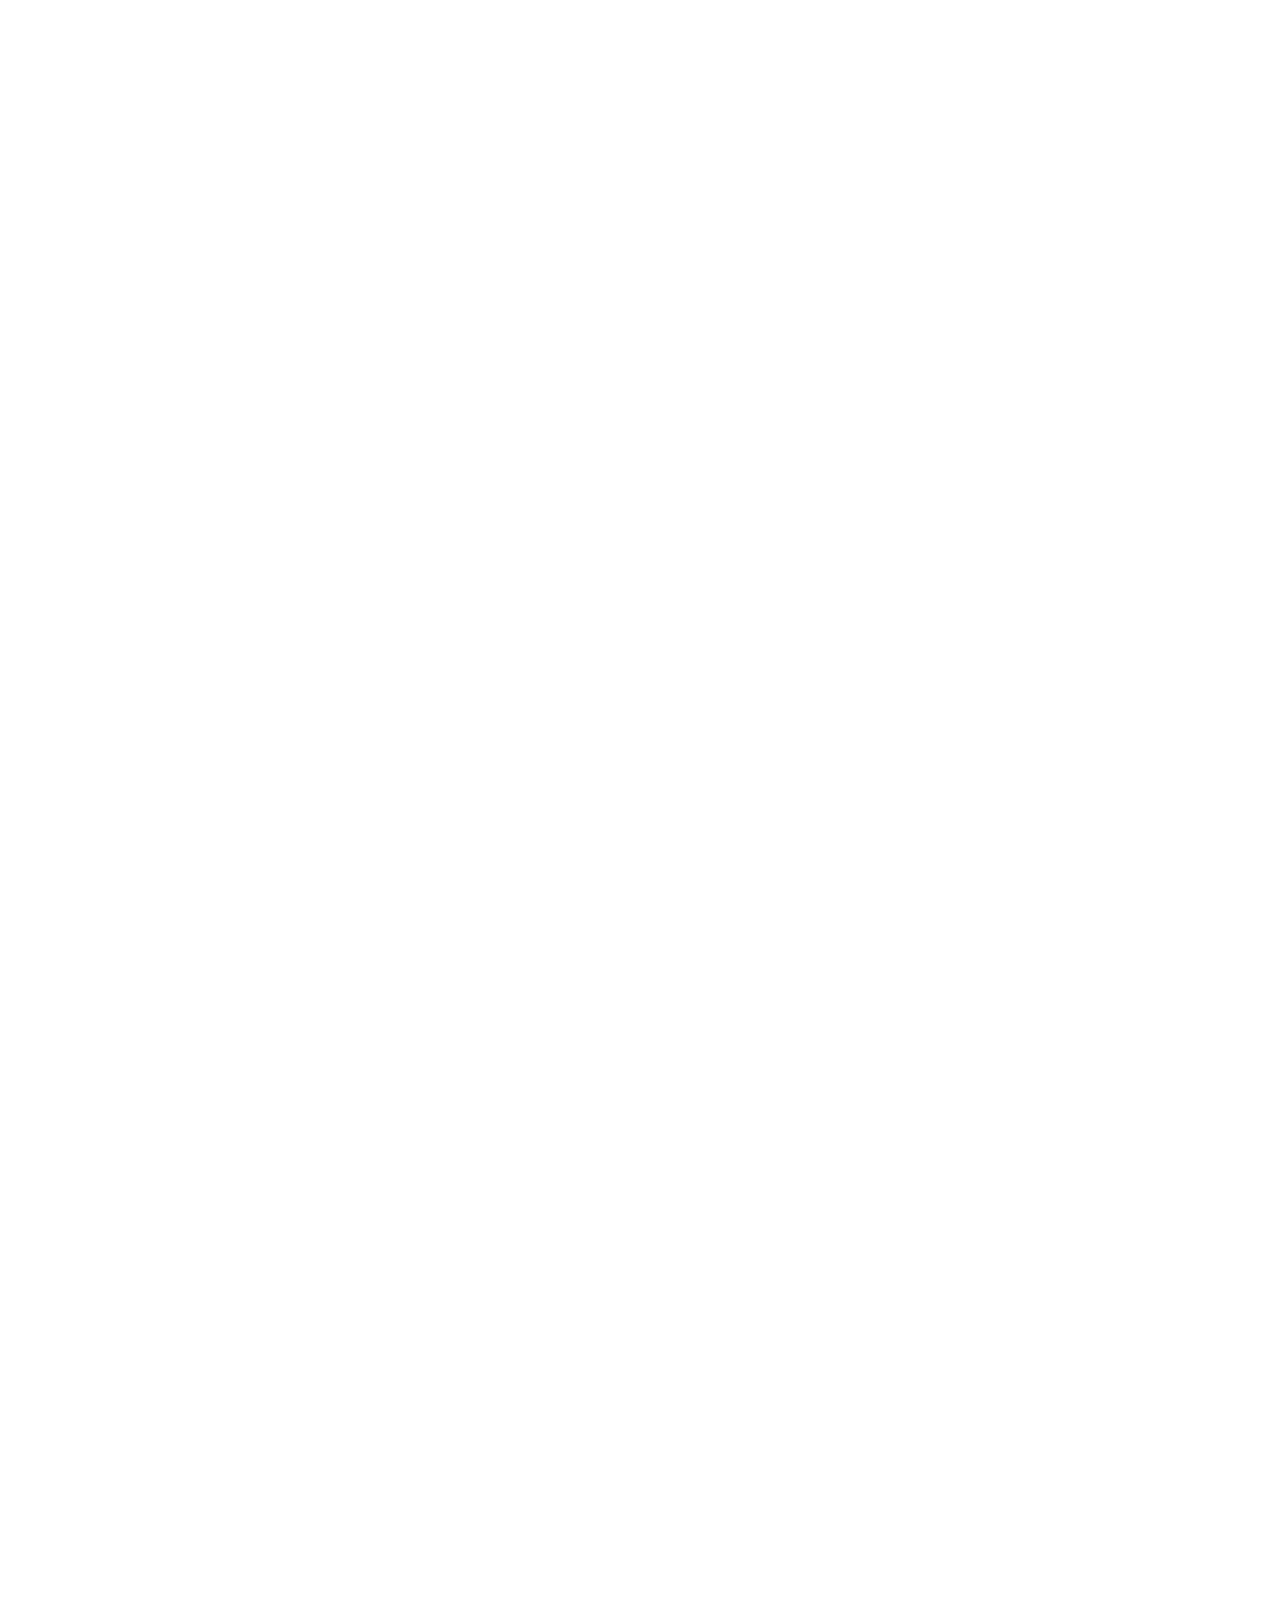
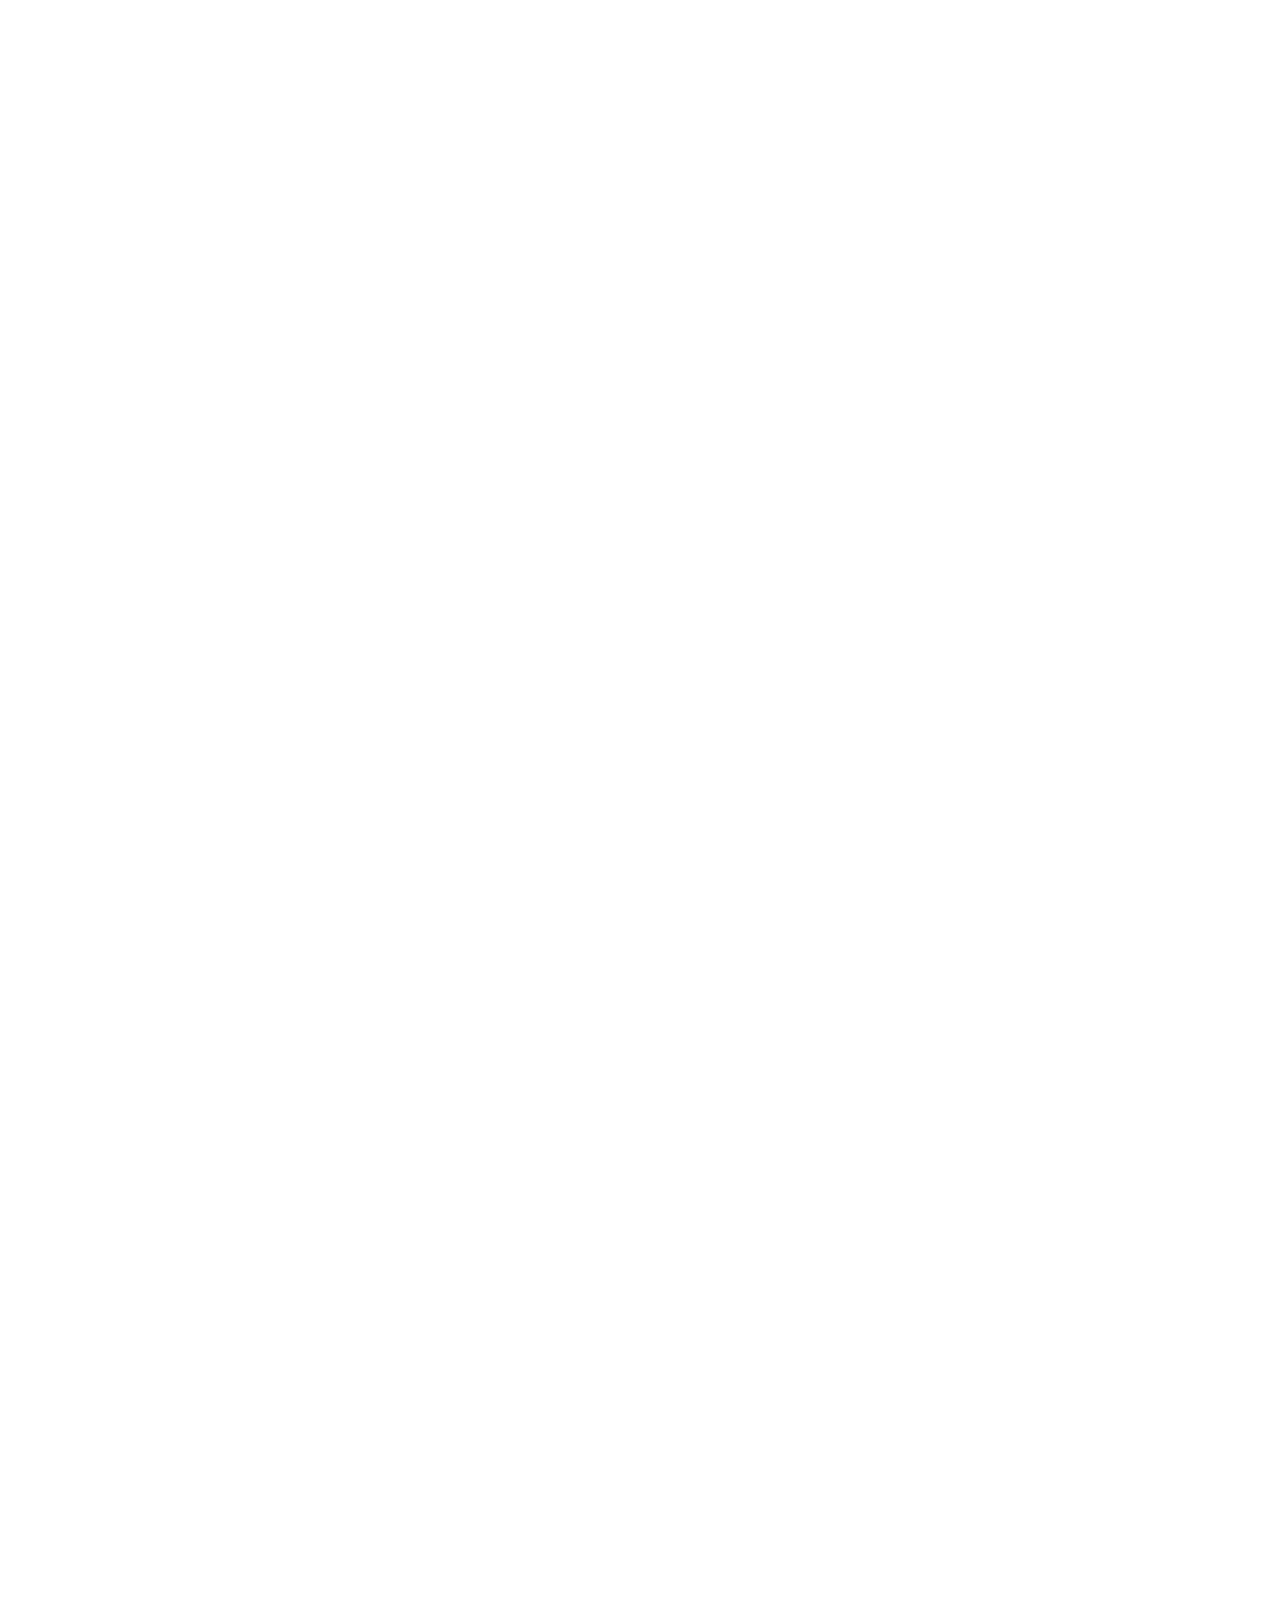
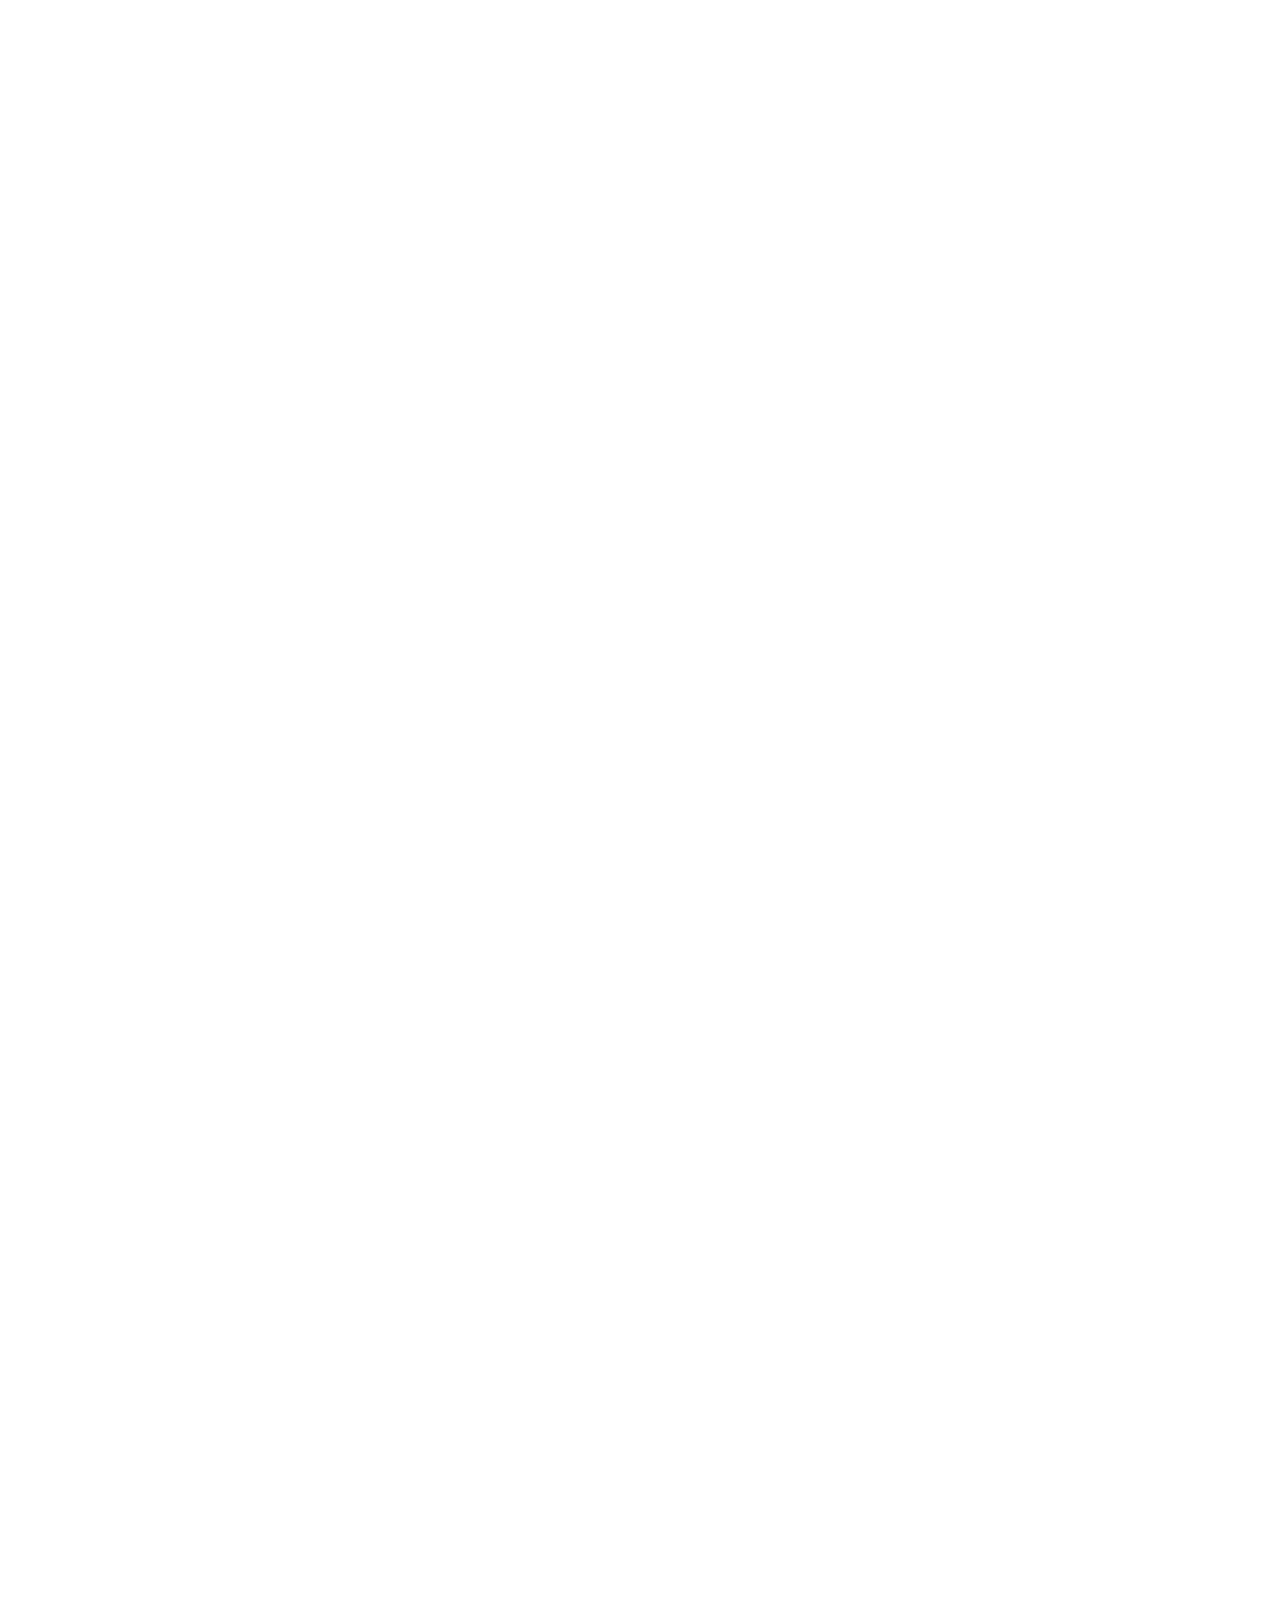
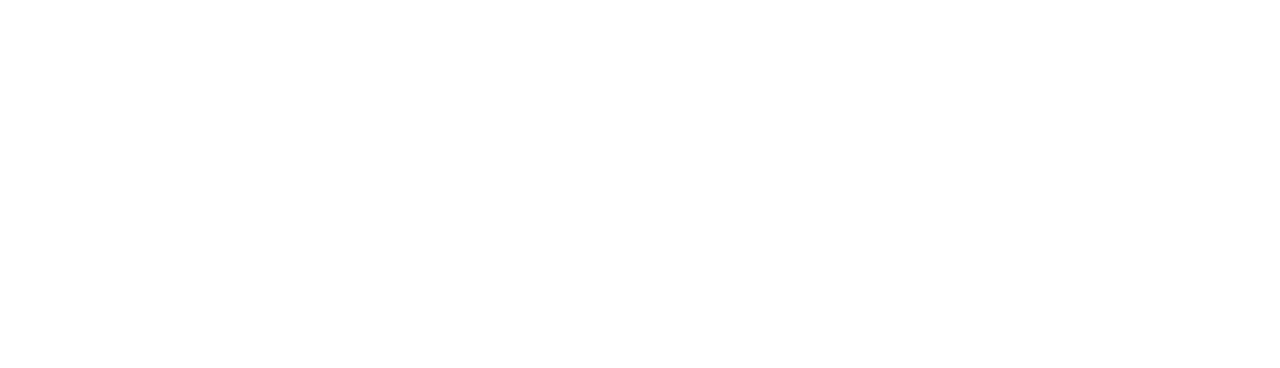
==== commit 1baed127: "Update index.html" ====
--- a/index.html
+++ b/index.html
@@ -5,7 +5,7 @@
     <meta name="viewport" content="width=device-width, initial-scale=1.0">
     <link rel="icon" type="image/png" href="https://lambertlenack.com/favicon.ico"> 
     <title>ACCEUIL - LAMBERT.LENACK</title>
-    <link rel="stylesheet" href="/css/styles.css">
+    <link rel="stylesheet" href="/maz/css/styles.css">
 </head>
 <body>
     <header>
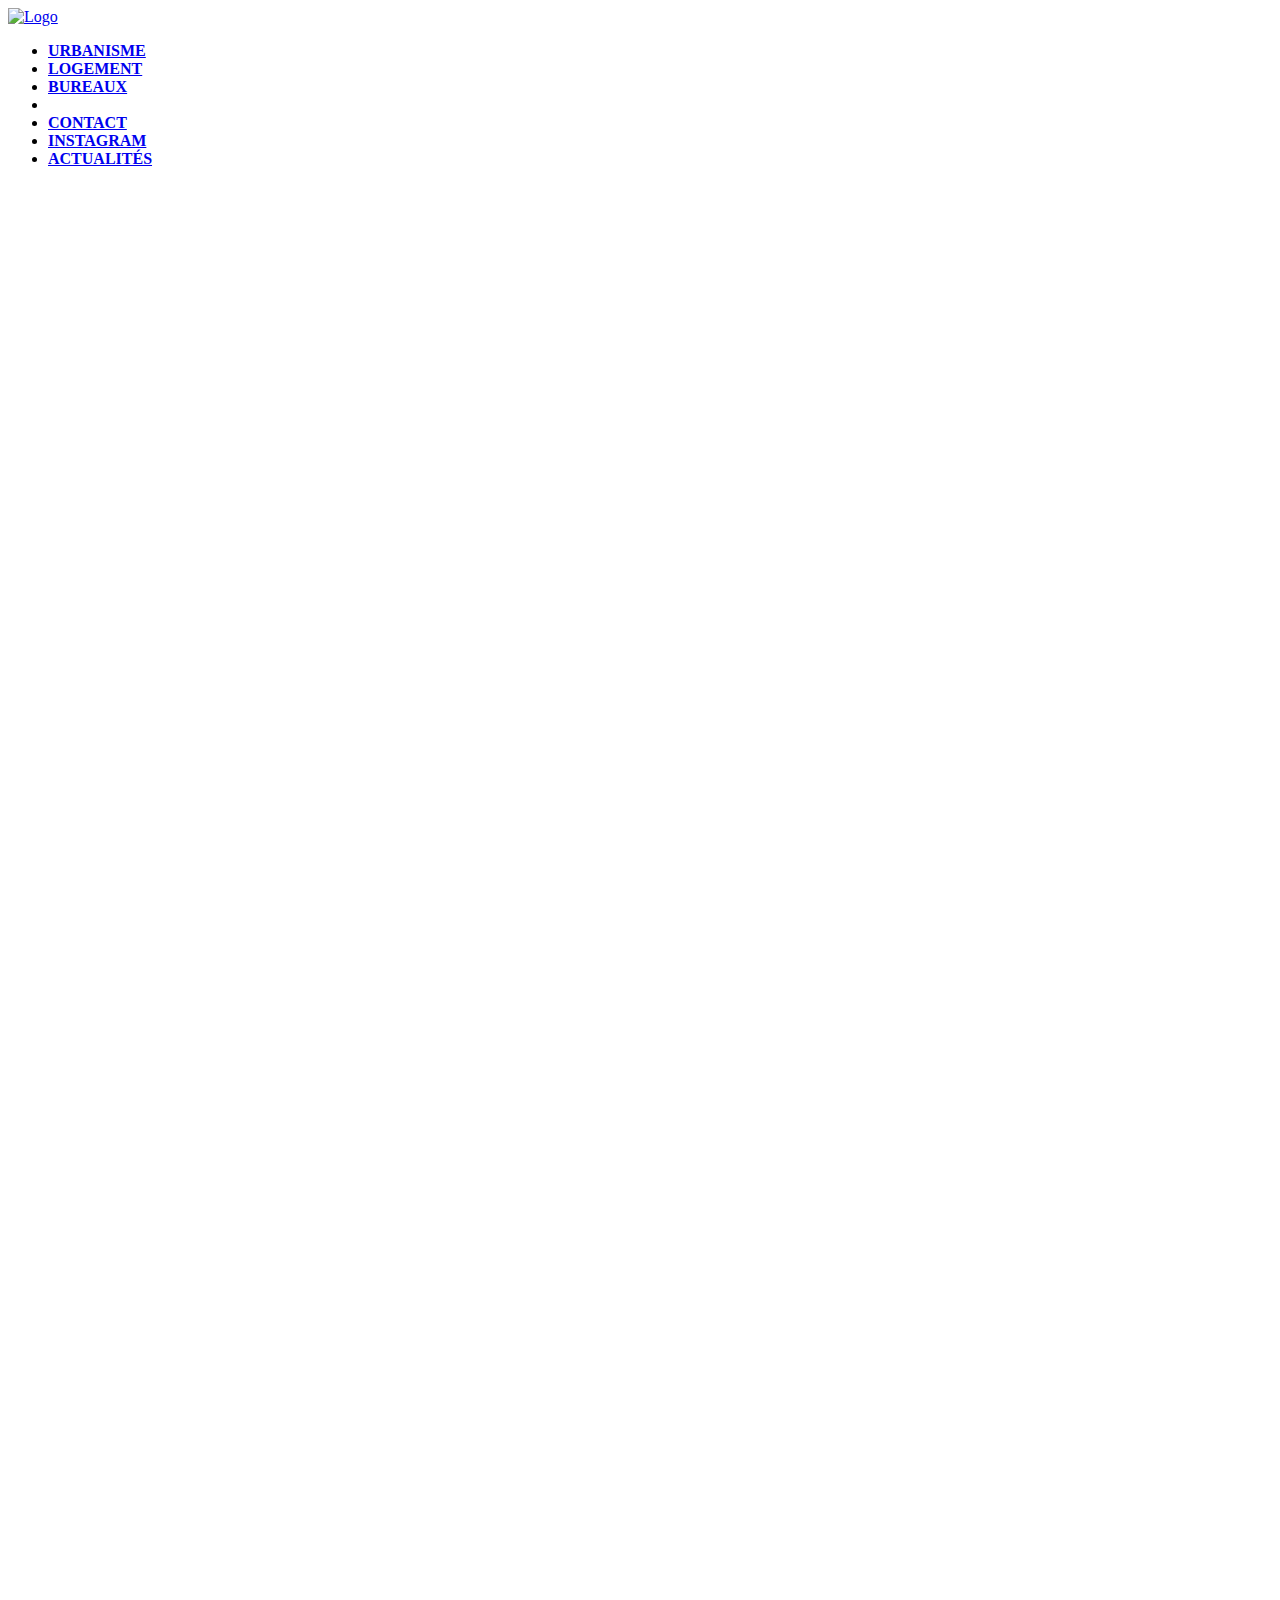
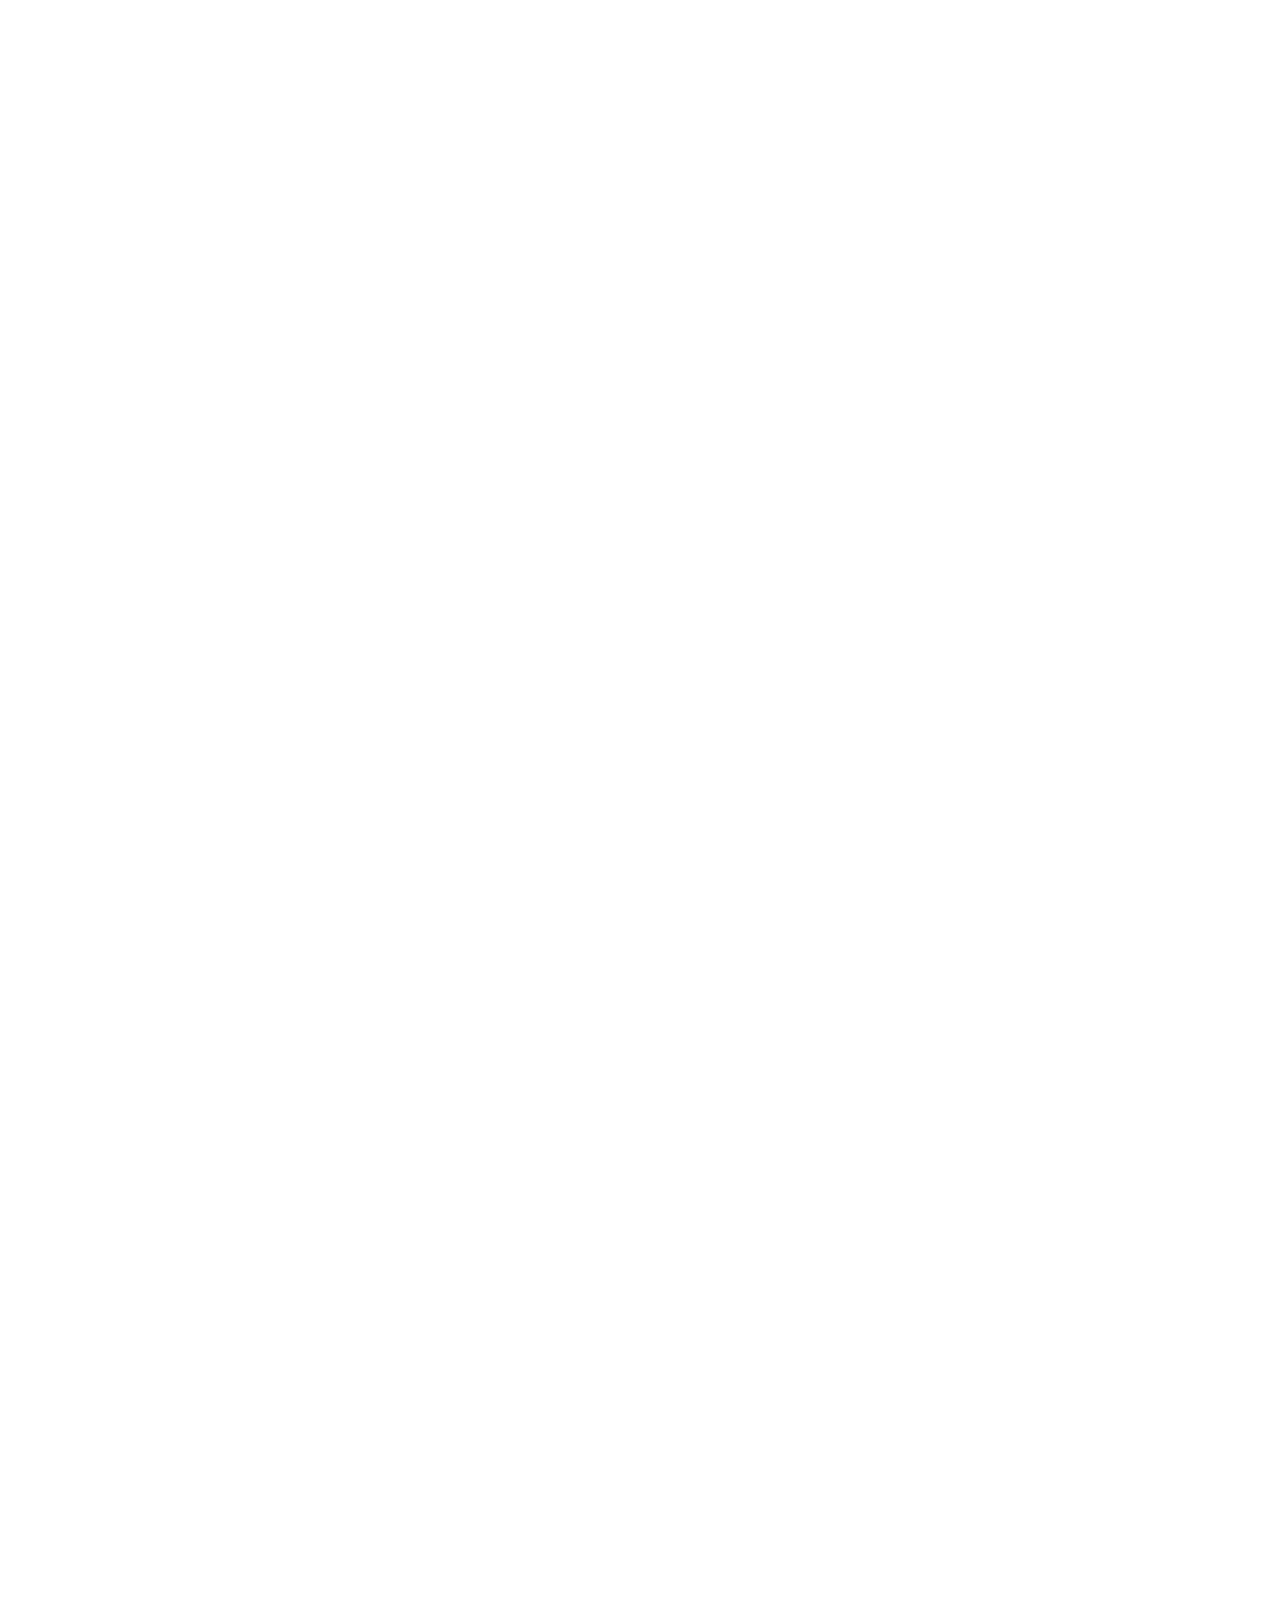
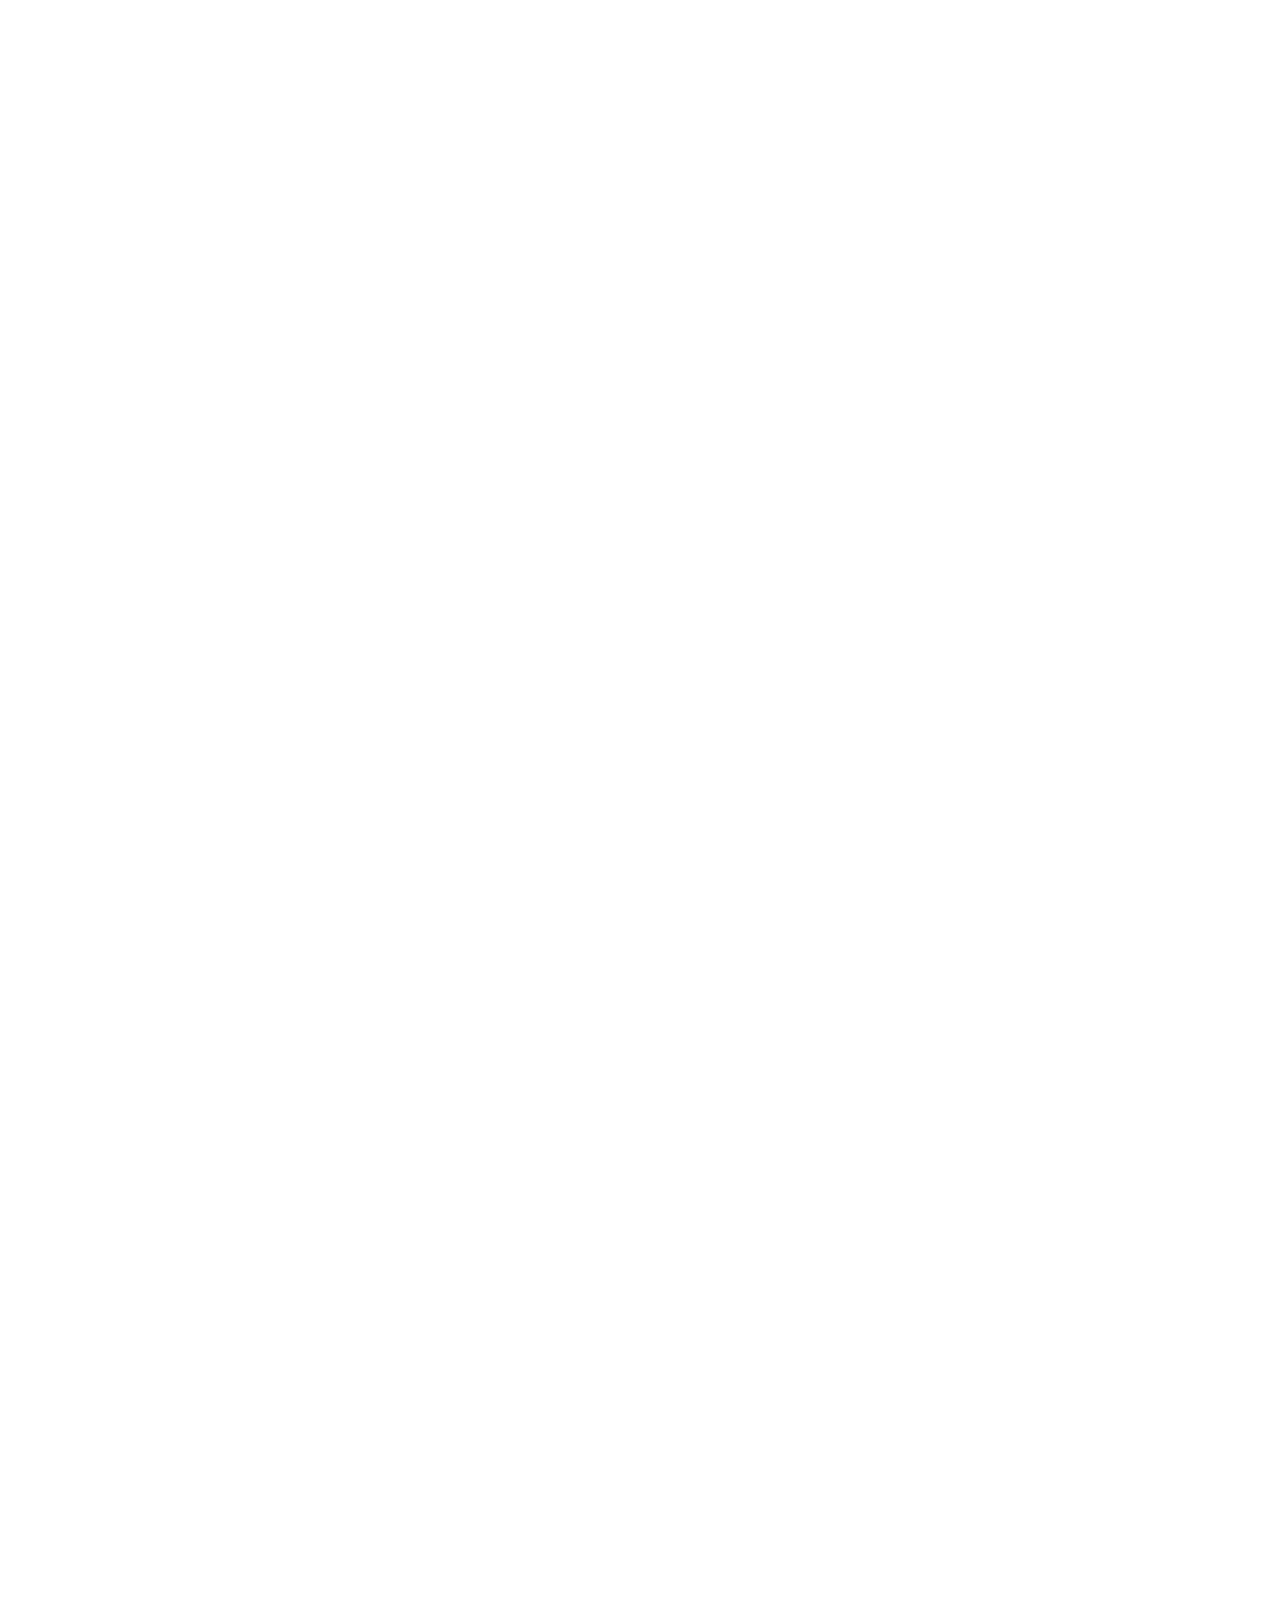
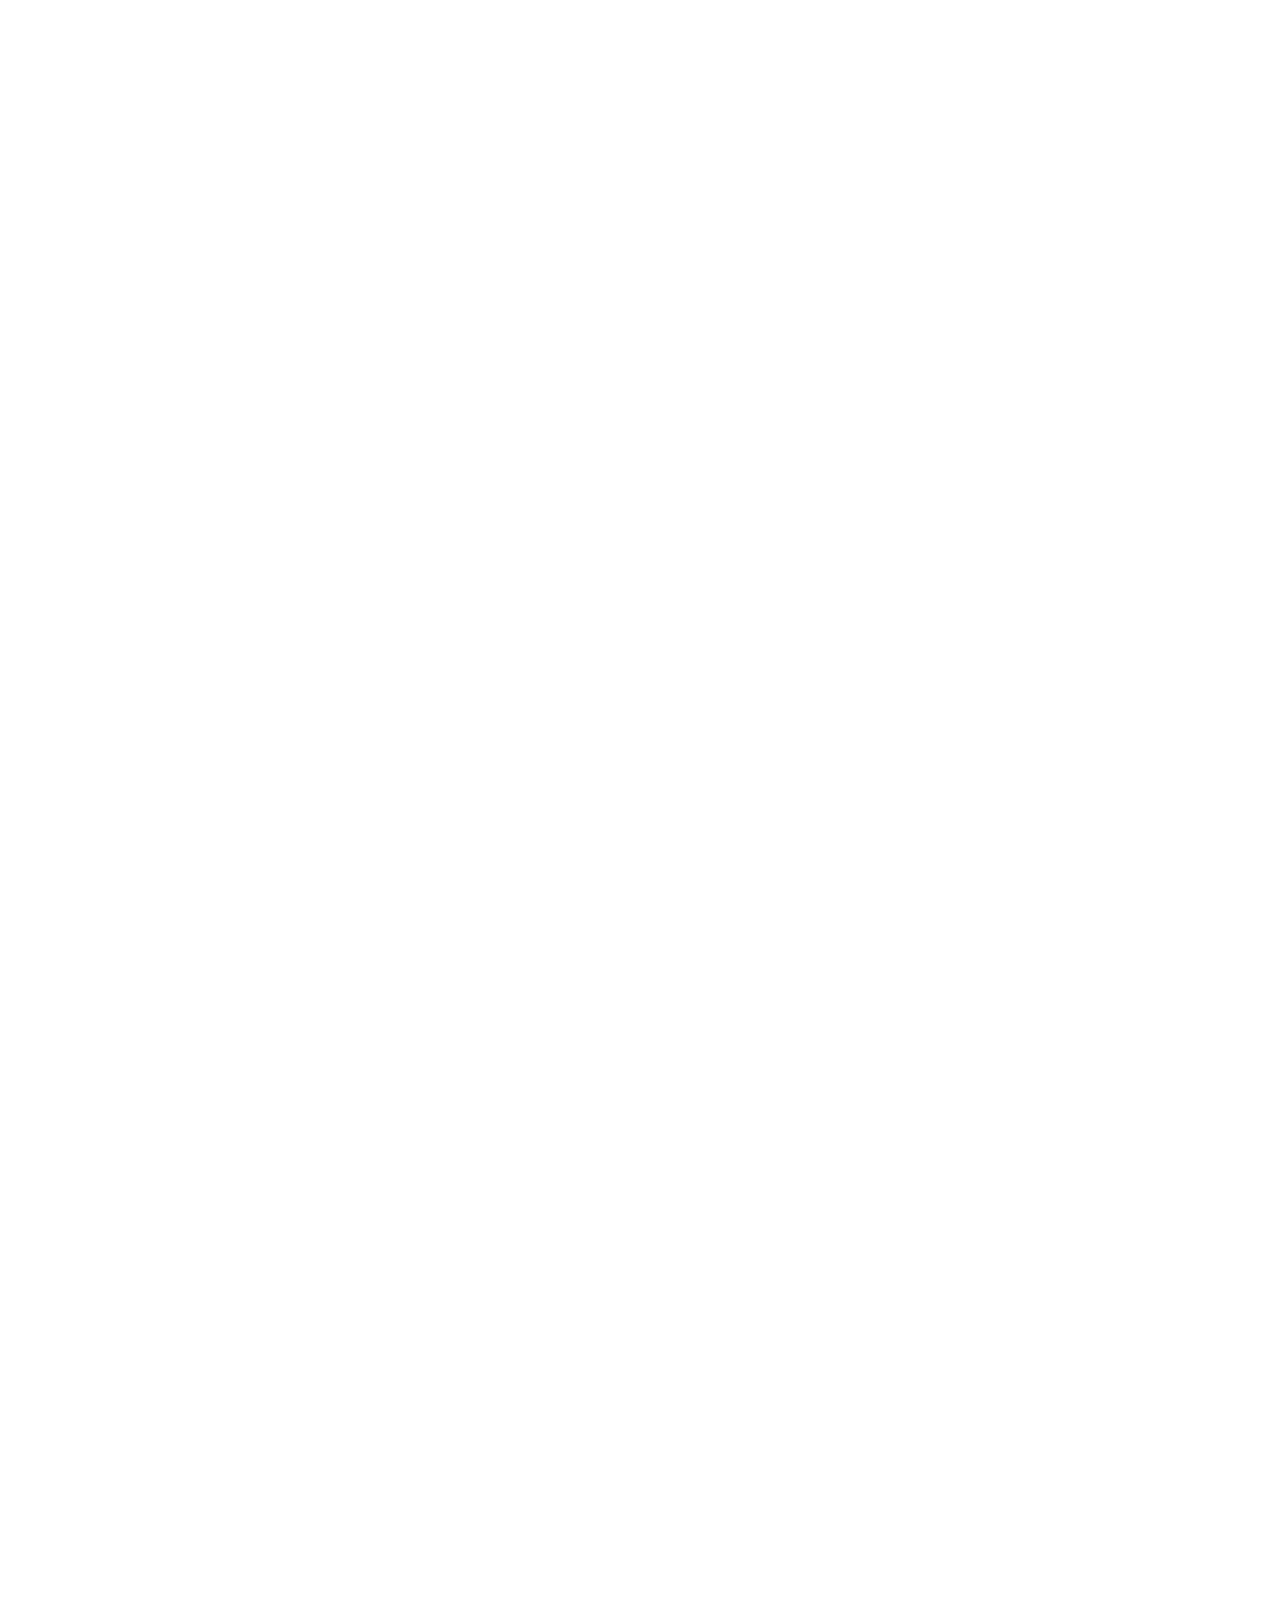
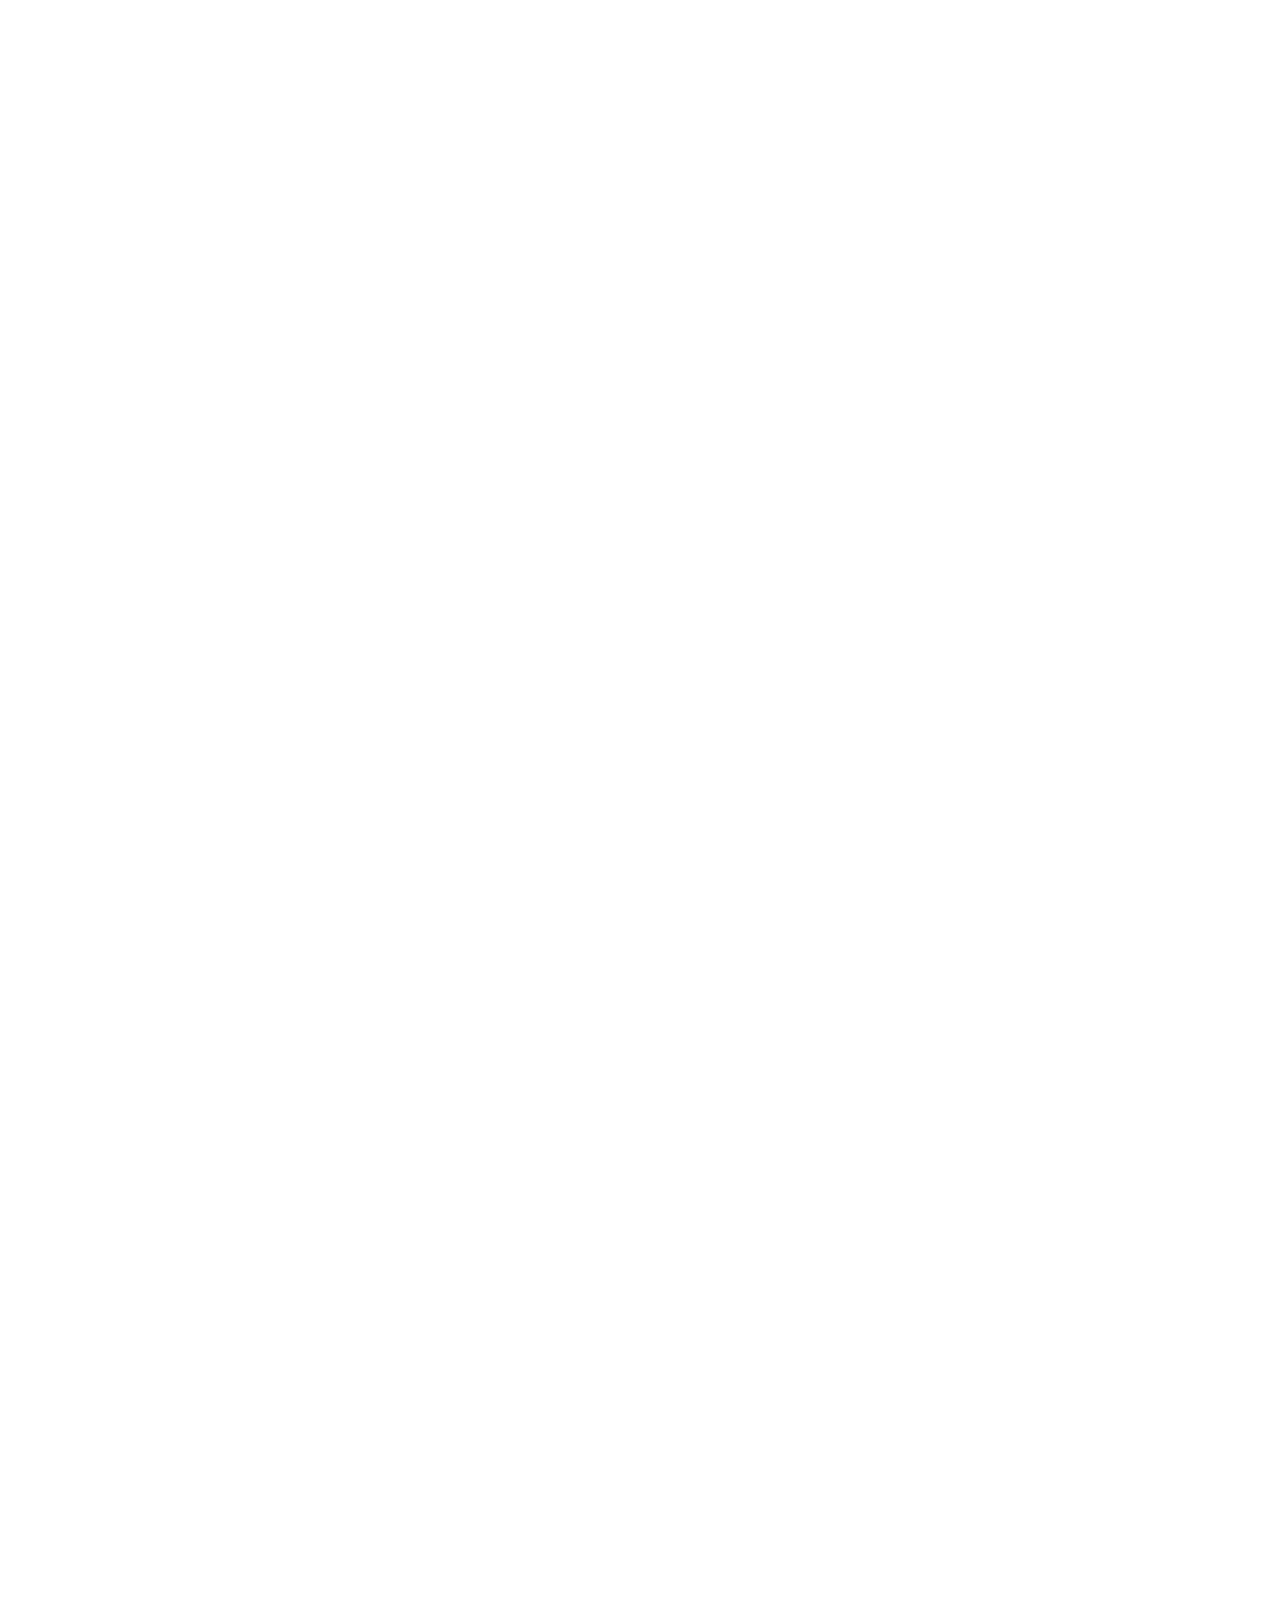
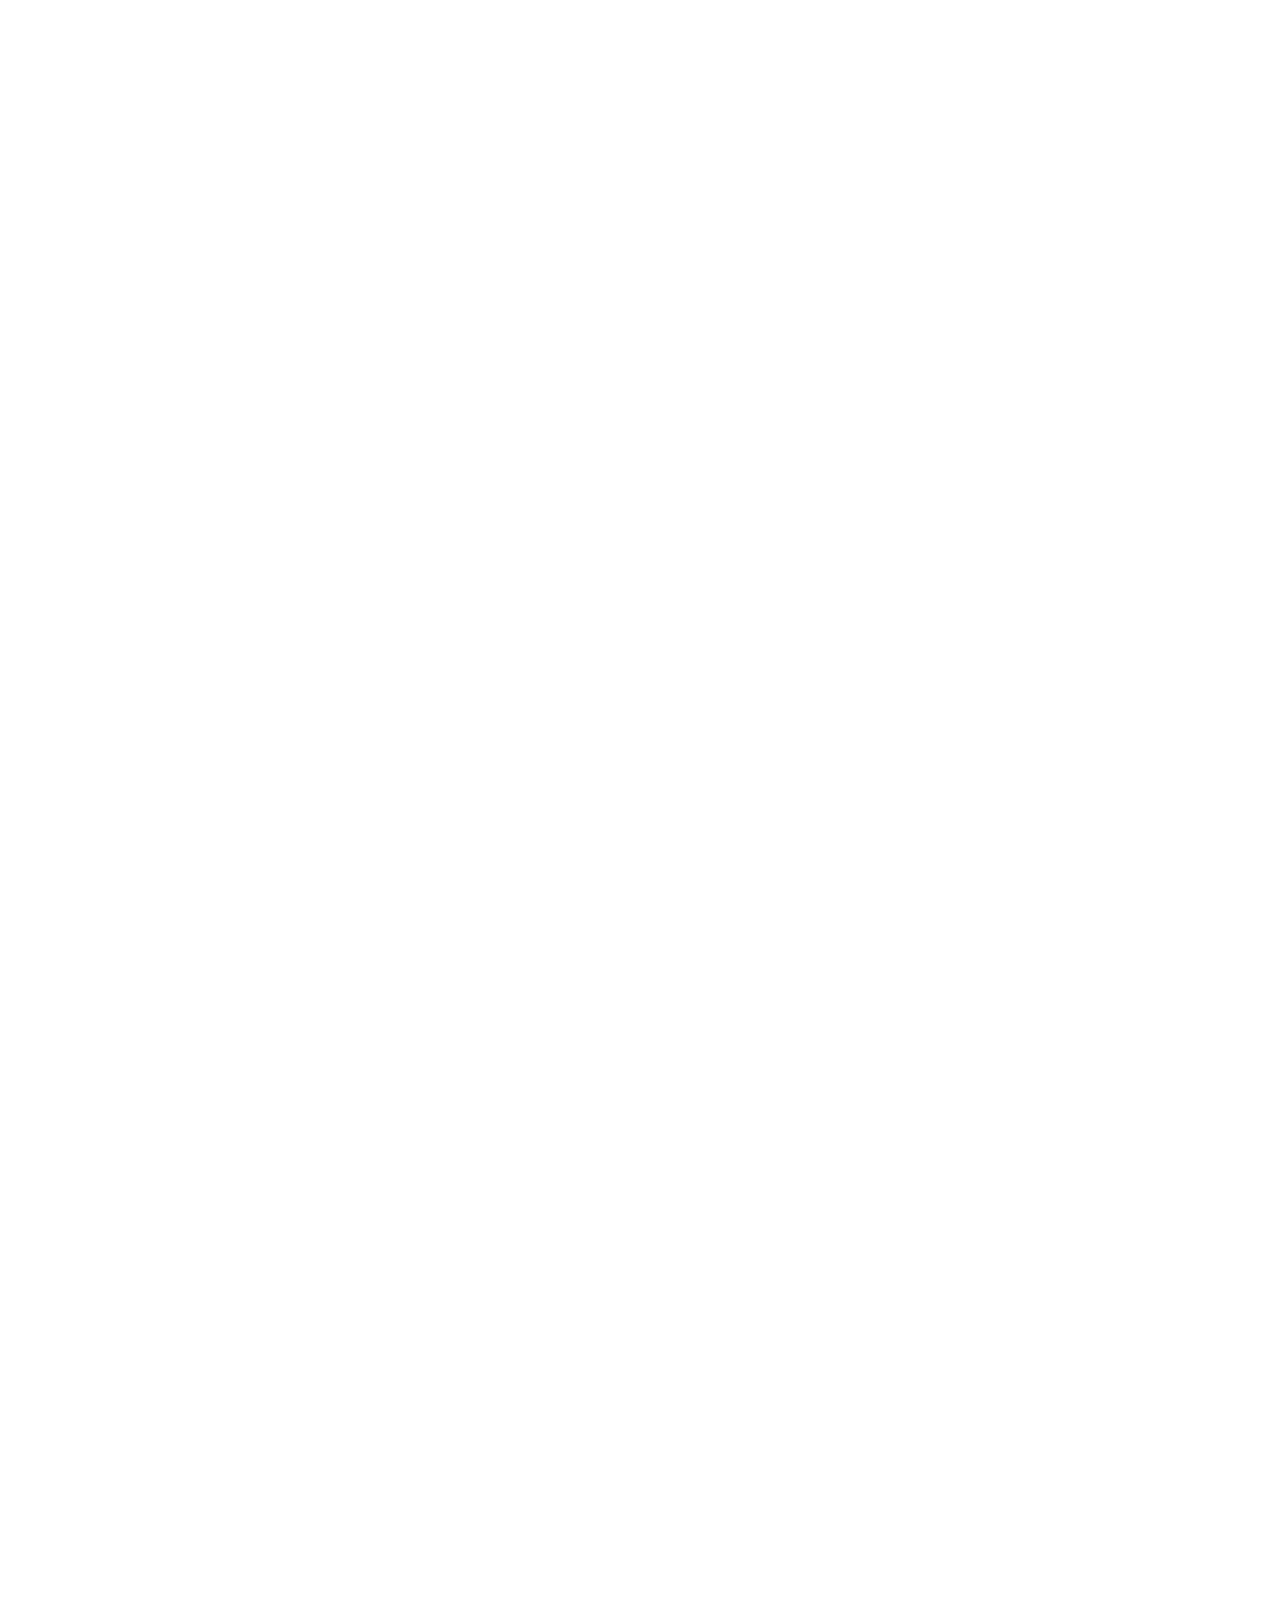
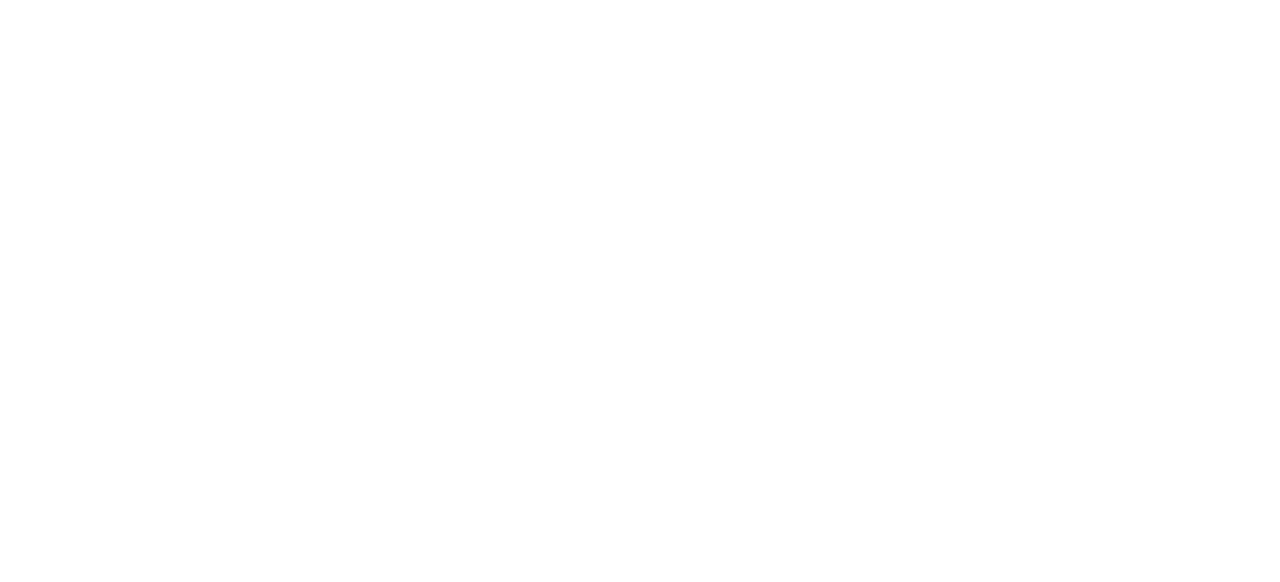
==== commit 9f827459: "Update index.html" ====
--- a/index.html
+++ b/index.html
@@ -19,9 +19,9 @@
             <div class="menu-button-line"></div>
         </div>
         <ul class="dropdown-menu" id="dropdown-menu">
-            <li><a href="./Public/Categorie/urbanisme.html"><strong>URBANISME</strong></a></li>
-            <li><a href="categories/logement.html"><strong>LOGEMENT</strong></a></li>
-            <li><a href="categories/bureaux.html"><strong>BUREAUX</strong></a></li>
+            <li><a href="maz/Public/Categorie/urbanisme.html"><strong>URBANISME</strong></a></li>
+            <li><a href="maz/public/categories/logement.html"><strong>LOGEMENT</strong></a></li>
+            <li><a href="maz/public/categories/bureaux.html"><strong>BUREAUX</strong></a></li>
             <li class="spacer"></li>
             <li><a href="contact.html"><strong>CONTACT</strong></a></li>
             <li><a href="https://www.instagram.com"><strong>INSTAGRAM</strong></a></li>
@@ -31,13 +31,13 @@
     <main>
         <section class="projects">
             <div class="project">
-                <a href="/Public/Categorie/project1/project1.html">
-                    <img src="/image/project1.jpg" alt="Projet 1">
+                <a href="maz/Public/Categorie/project1/project1.html">
+                    <img src="/maz/image/project1.jpg" alt="Projet 1">
                     <div class="project-name">RUE DES PYR&Eacute;N&Eacute;ES</div>
                 </a>
             </div>
             <div class="project">
-                <a href="projects/project2.html">
+                <a href="/maz/Public/Categorie/projects/project2.html">
                     <img src="/image/project2.jpg" alt="Projet 2">
                     <div class="project-name">Projet 2</div>
                 </a>
